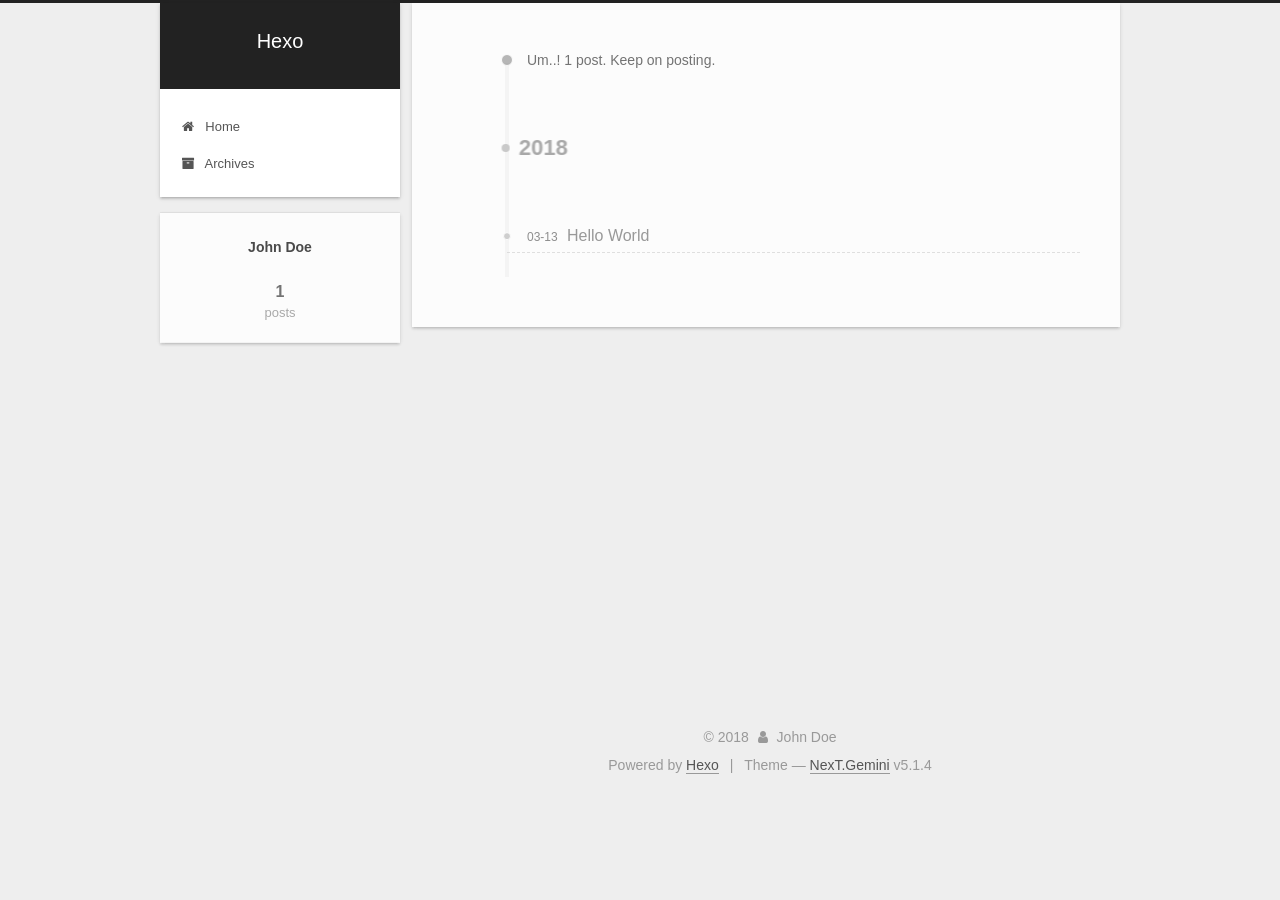
==== archives/index.html @ e7242dc8 "Site updated: 2018-03-14 11:23:32" ====
<!DOCTYPE html>



  


<html class="theme-next gemini use-motion" lang="">
<head>
  <meta charset="UTF-8"/>
<meta http-equiv="X-UA-Compatible" content="IE=edge" />
<meta name="viewport" content="width=device-width, initial-scale=1, maximum-scale=1"/>
<meta name="theme-color" content="#222">









<meta http-equiv="Cache-Control" content="no-transform" />
<meta http-equiv="Cache-Control" content="no-siteapp" />
















  
  
  <link href="/lib/fancybox/source/jquery.fancybox.css?v=2.1.5" rel="stylesheet" type="text/css" />







<link href="/lib/font-awesome/css/font-awesome.min.css?v=4.6.2" rel="stylesheet" type="text/css" />

<link href="/css/main.css?v=5.1.4" rel="stylesheet" type="text/css" />


  <link rel="apple-touch-icon" sizes="180x180" href="/images/apple-touch-icon-next.png?v=5.1.4">


  <link rel="icon" type="image/png" sizes="32x32" href="/images/favicon-32x32-next.png?v=5.1.4">


  <link rel="icon" type="image/png" sizes="16x16" href="/images/favicon-16x16-next.png?v=5.1.4">


  <link rel="mask-icon" href="/images/logo.svg?v=5.1.4" color="#222">





  <meta name="keywords" content="Hexo, NexT" />










<meta property="og:type" content="website">
<meta property="og:title" content="Hexo">
<meta property="og:url" content="http://yoursite.com/archives/index.html">
<meta property="og:site_name" content="Hexo">
<meta name="twitter:card" content="summary">
<meta name="twitter:title" content="Hexo">



<script type="text/javascript" id="hexo.configurations">
  var NexT = window.NexT || {};
  var CONFIG = {
    root: '/',
    scheme: 'Gemini',
    version: '5.1.4',
    sidebar: {"position":"left","display":"post","offset":12,"b2t":false,"scrollpercent":false,"onmobile":false},
    fancybox: true,
    tabs: true,
    motion: {"enable":true,"async":false,"transition":{"post_block":"fadeIn","post_header":"slideDownIn","post_body":"slideDownIn","coll_header":"slideLeftIn","sidebar":"slideUpIn"}},
    duoshuo: {
      userId: '0',
      author: 'Author'
    },
    algolia: {
      applicationID: '',
      apiKey: '',
      indexName: '',
      hits: {"per_page":10},
      labels: {"input_placeholder":"Search for Posts","hits_empty":"We didn't find any results for the search: ${query}","hits_stats":"${hits} results found in ${time} ms"}
    }
  };
</script>



  <link rel="canonical" href="http://yoursite.com/archives/"/>





  <title>Archive | Hexo</title>
  








</head>

<body itemscope itemtype="http://schema.org/WebPage" lang="">

  
  
    
  

  <div class="container sidebar-position-left page-archive">
    <div class="headband"></div>

    <header id="header" class="header" itemscope itemtype="http://schema.org/WPHeader">
      <div class="header-inner"><div class="site-brand-wrapper">
  <div class="site-meta ">
    

    <div class="custom-logo-site-title">
      <a href="/"  class="brand" rel="start">
        <span class="logo-line-before"><i></i></span>
        <span class="site-title">Hexo</span>
        <span class="logo-line-after"><i></i></span>
      </a>
    </div>
      
        <p class="site-subtitle"></p>
      
  </div>

  <div class="site-nav-toggle">
    <button>
      <span class="btn-bar"></span>
      <span class="btn-bar"></span>
      <span class="btn-bar"></span>
    </button>
  </div>
</div>

<nav class="site-nav">
  

  
    <ul id="menu" class="menu">
      
        
        <li class="menu-item menu-item-home">
          <a href="/" rel="section">
            
              <i class="menu-item-icon fa fa-fw fa-home"></i> <br />
            
            Home
          </a>
        </li>
      
        
        <li class="menu-item menu-item-archives">
          <a href="/archives/" rel="section">
            
              <i class="menu-item-icon fa fa-fw fa-archive"></i> <br />
            
            Archives
          </a>
        </li>
      

      
    </ul>
  

  
</nav>



 </div>
    </header>

    <main id="main" class="main">
      <div class="main-inner">
        <div class="content-wrap">
          <div id="content" class="content">
            

  
  
  
  <div class="post-block archive">
    <div id="posts" class="posts-collapse">
      <span class="archive-move-on"></span>

      <span class="archive-page-counter">
        
        
        
          
        
        Um..! 1 post. Keep on posting.
      </span>

      

        
        
        

        
          
          <div class="collection-title">
            <h1 class="archive-year" id="archive-year-2018">2018</h1>
          </div>
        
        

        

  <article class="post post-type-normal" itemscope itemtype="http://schema.org/Article">
    <header class="post-header">

      <h2 class="post-title">
        
            <a class="post-title-link" href="/2018/03/13/hello-world/" itemprop="url">
              
                <span itemprop="name">Hello World</span>
              
            </a>
        
      </h2>

      <div class="post-meta">
        <time class="post-time" itemprop="dateCreated"
              datetime="2018-03-13T16:12:36+08:00"
              content="2018-03-13" >
          03-13
        </time>
      </div>

    </header>
  </article>



      

    </div>
  </div>
  
  
  

  



          </div>
          


          

        </div>
        
          
  
  <div class="sidebar-toggle">
    <div class="sidebar-toggle-line-wrap">
      <span class="sidebar-toggle-line sidebar-toggle-line-first"></span>
      <span class="sidebar-toggle-line sidebar-toggle-line-middle"></span>
      <span class="sidebar-toggle-line sidebar-toggle-line-last"></span>
    </div>
  </div>

  <aside id="sidebar" class="sidebar">
    
    <div class="sidebar-inner">

      

      

      <section class="site-overview-wrap sidebar-panel sidebar-panel-active">
        <div class="site-overview">
          <div class="site-author motion-element" itemprop="author" itemscope itemtype="http://schema.org/Person">
            
              <p class="site-author-name" itemprop="name">John Doe</p>
              <p class="site-description motion-element" itemprop="description"></p>
          </div>

          <nav class="site-state motion-element">

            
              <div class="site-state-item site-state-posts">
              
                <a href="/archives/">
              
                  <span class="site-state-item-count">1</span>
                  <span class="site-state-item-name">posts</span>
                </a>
              </div>
            

            

            

          </nav>

          

          

          
          

          
          

          

        </div>
      </section>

      

      

    </div>
  </aside>


        
      </div>
    </main>

    <footer id="footer" class="footer">
      <div class="footer-inner">
        <div class="copyright">&copy; <span itemprop="copyrightYear">2018</span>
  <span class="with-love">
    <i class="fa fa-user"></i>
  </span>
  <span class="author" itemprop="copyrightHolder">John Doe</span>

  
</div>


  <div class="powered-by">Powered by <a class="theme-link" target="_blank" href="https://hexo.io">Hexo</a></div>



  <span class="post-meta-divider">|</span>



  <div class="theme-info">Theme &mdash; <a class="theme-link" target="_blank" href="https://github.com/iissnan/hexo-theme-next">NexT.Gemini</a> v5.1.4</div>




        







        
      </div>
    </footer>

    
      <div class="back-to-top">
        <i class="fa fa-arrow-up"></i>
        
      </div>
    

    

  </div>

  

<script type="text/javascript">
  if (Object.prototype.toString.call(window.Promise) !== '[object Function]') {
    window.Promise = null;
  }
</script>









  












  
  
    <script type="text/javascript" src="/lib/jquery/index.js?v=2.1.3"></script>
  

  
  
    <script type="text/javascript" src="/lib/fastclick/lib/fastclick.min.js?v=1.0.6"></script>
  

  
  
    <script type="text/javascript" src="/lib/jquery_lazyload/jquery.lazyload.js?v=1.9.7"></script>
  

  
  
    <script type="text/javascript" src="/lib/velocity/velocity.min.js?v=1.2.1"></script>
  

  
  
    <script type="text/javascript" src="/lib/velocity/velocity.ui.min.js?v=1.2.1"></script>
  

  
  
    <script type="text/javascript" src="/lib/fancybox/source/jquery.fancybox.pack.js?v=2.1.5"></script>
  


  


  <script type="text/javascript" src="/js/src/utils.js?v=5.1.4"></script>

  <script type="text/javascript" src="/js/src/motion.js?v=5.1.4"></script>



  
  


  <script type="text/javascript" src="/js/src/affix.js?v=5.1.4"></script>

  <script type="text/javascript" src="/js/src/schemes/pisces.js?v=5.1.4"></script>



  

  


  <script type="text/javascript" src="/js/src/bootstrap.js?v=5.1.4"></script>



  


  




	





  





  












  





  

  

  

  
  

  

  

  

</body>
</html>
---- css/main.css ----
/* normalize.css v3.0.2 | MIT License | git.io/normalize */
html {
  font-family: sans-serif; /* 1 */
  -ms-text-size-adjust: 100%; /* 2 */
  -webkit-text-size-adjust: 100%; /* 2 */
}
body {
  margin: 0;
}
article,
aside,
details,
figcaption,
figure,
footer,
header,
hgroup,
main,
menu,
nav,
section,
summary {
  display: block;
}
audio,
canvas,
progress,
video {
  display: inline-block; /* 1 */
  vertical-align: baseline; /* 2 */
}
audio:not([controls]) {
  display: none;
  height: 0;
}
[hidden],
template {
  display: none;
}
a {
  background-color: transparent;
}
a:active,
a:hover {
  outline: 0;
}
abbr[title] {
  border-bottom: 1px dotted;
}
b,
strong {
  font-weight: bold;
}
dfn {
  font-style: italic;
}
h1 {
  font-size: 2em;
  margin: 0.67em 0;
}
mark {
  background: #ff0;
  color: #000;
}
small {
  font-size: 80%;
}
sub,
sup {
  font-size: 75%;
  line-height: 0;
  position: relative;
  vertical-align: baseline;
}
sup {
  top: -0.5em;
}
sub {
  bottom: -0.25em;
}
img {
  border: 0;
}
svg:not(:root) {
  overflow: hidden;
}
figure {
  margin: 1em 40px;
}
hr {
  -moz-box-sizing: content-box;
  box-sizing: content-box;
  height: 0;
}
pre {
  overflow: auto;
}
code,
kbd,
pre,
samp {
  font-family: monospace, monospace;
  font-size: 1em;
}
button,
input,
optgroup,
select,
textarea {
  color: inherit; /* 1 */
  font: inherit; /* 2 */
  margin: 0; /* 3 */
}
button {
  overflow: visible;
}
button,
select {
  text-transform: none;
}
button,
html input[type="button"],
input[type="reset"],
input[type="submit"] {
  -webkit-appearance: button; /* 2 */
  cursor: pointer; /* 3 */
}
button[disabled],
html input[disabled] {
  cursor: default;
}
button::-moz-focus-inner,
input::-moz-focus-inner {
  border: 0;
  padding: 0;
}
input {
  line-height: normal;
}
input[type="checkbox"],
input[type="radio"] {
  box-sizing: border-box; /* 1 */
  padding: 0; /* 2 */
}
input[type="number"]::-webkit-inner-spin-button,
input[type="number"]::-webkit-outer-spin-button {
  height: auto;
}
input[type="search"] {
  -webkit-appearance: textfield; /* 1 */
  -moz-box-sizing: content-box;
  -webkit-box-sizing: content-box; /* 2 */
  box-sizing: content-box;
}
input[type="search"]::-webkit-search-cancel-button,
input[type="search"]::-webkit-search-decoration {
  -webkit-appearance: none;
}
fieldset {
  border: 1px solid #c0c0c0;
  margin: 0 2px;
  padding: 0.35em 0.625em 0.75em;
}
legend {
  border: 0; /* 1 */
  padding: 0; /* 2 */
}
textarea {
  overflow: auto;
}
optgroup {
  font-weight: bold;
}
table {
  border-collapse: collapse;
  border-spacing: 0;
}
td,
th {
  padding: 0;
}
::selection {
  background: #262a30;
  color: #fff;
}
body {
  position: relative;
  font-family: 'Lato', "PingFang SC", "Microsoft YaHei", sans-serif;
  font-size: 14px;
  line-height: 2;
  color: #555;
  background: #eee;
}
@media (max-width: 767px) {
  body {
    padding-right: 0 !important;
  }
}
@media (min-width: 768px) and (max-width: 991px) {
  body {
    padding-right: 0 !important;
  }
}
@media (min-width: 1600px) {
  body {
    font-size: 16px;
  }
}
h1,
h2,
h3,
h4,
h5,
h6 {
  margin: 0;
  padding: 0;
  font-weight: bold;
  line-height: 1.5;
  font-family: 'Lato', "PingFang SC", "Microsoft YaHei", sans-serif;
}
h2,
h3,
h4,
h5,
h6 {
  margin: 20px 0 15px;
}
h1 {
  font-size: 22px;
}
@media (max-width: 767px) {
  h1 {
    font-size: 18px;
  }
}
h2 {
  font-size: 20px;
}
@media (max-width: 767px) {
  h2 {
    font-size: 16px;
  }
}
h3 {
  font-size: 18px;
}
@media (max-width: 767px) {
  h3 {
    font-size: 14px;
  }
}
h4 {
  font-size: 16px;
}
@media (max-width: 767px) {
  h4 {
    font-size: 12px;
  }
}
h5 {
  font-size: 14px;
}
@media (max-width: 767px) {
  h5 {
    font-size: 10px;
  }
}
h6 {
  font-size: 12px;
}
@media (max-width: 767px) {
  h6 {
    font-size: 8px;
  }
}
p {
  margin: 0 0 20px 0;
}
a {
  color: #555;
  text-decoration: none;
  outline: none;
  border-bottom: 1px solid #999;
  word-wrap: break-word;
}
a:hover {
  color: #222;
  border-bottom-color: #222;
}
blockquote {
  margin: 0;
  padding: 0;
}
img {
  display: block;
  margin: auto;
  max-width: 100%;
  height: auto;
}
hr {
  margin: 40px 0;
  height: 3px;
  border: none;
  background-color: #ddd;
  background-image: repeating-linear-gradient(-45deg, #fff, #fff 4px, transparent 4px, transparent 8px);
}
blockquote {
  padding: 0 15px;
  color: #666;
  border-left: 4px solid #ddd;
}
blockquote cite::before {
  content: "-";
  padding: 0 5px;
}
dt {
  font-weight: 700;
}
dd {
  margin: 0;
  padding: 0;
}
kbd {
  border: 1px solid #ccc;
  border-radius: 0.2em;
  box-shadow: 0.1em 0.1em 0.2em rgba(0,0,0,0.1);
  background-color: #f9f9f9;
  font-family: inherit;
  background-image: -webkit-linear-gradient(top, #eee, #fff, #eee);
  padding: 0.1em 0.3em;
  white-space: nowrap;
}
.text-left {
  text-align: left;
}
.text-center {
  text-align: center;
}
.text-right {
  text-align: right;
}
.text-justify {
  text-align: justify;
}
.text-nowrap {
  white-space: nowrap;
}
.text-lowercase {
  text-transform: lowercase;
}
.text-uppercase {
  text-transform: uppercase;
}
.text-capitalize {
  text-transform: capitalize;
}
.center-block {
  display: block;
  margin-left: auto;
  margin-right: auto;
}
.clearfix:before,
.clearfix:after {
  content: " ";
  display: table;
}
.clearfix:after {
  clear: both;
}
.pullquote {
  width: 45%;
}
.pullquote.left {
  float: left;
  margin-left: 5px;
  margin-right: 10px;
}
.pullquote.right {
  float: right;
  margin-left: 10px;
  margin-right: 5px;
}
.affix.affix.affix {
  position: fixed;
}
.translation {
  margin-top: -20px;
  font-size: 14px;
  color: #999;
}
.scrollbar-measure {
  width: 100px;
  height: 100px;
  overflow: scroll;
  position: absolute;
  top: -9999px;
}
.use-motion .motion-element {
  opacity: 0;
}
table {
  margin: 20px 0;
  width: 100%;
  border-collapse: collapse;
  border-spacing: 0;
  border: 1px solid #ddd;
  font-size: 14px;
  table-layout: fixed;
  word-wrap: break-all;
}
table>tbody>tr:nth-of-type(odd) {
  background-color: #f9f9f9;
}
table>tbody>tr:hover {
  background-color: #f5f5f5;
}
caption,
th,
td {
  padding: 8px;
  text-align: left;
  vertical-align: middle;
  font-weight: normal;
}
th,
td {
  border-bottom: 3px solid #ddd;
  border-right: 1px solid #eee;
}
th {
  padding-bottom: 10px;
  font-weight: 700;
}
td {
  border-bottom-width: 1px;
}
html,
body {
  height: 100%;
}
.container {
  position: relative;
  min-height: 100%;
}
.header-inner {
  margin: 0 auto;
  padding: 100px 0 70px;
  width: calc(100% - 252px);
}
@media (min-width: 1600px) {
  .container .header-inner {
    width: 900px;
  }
}
.main {
  padding-bottom: 150px;
}
.main-inner {
  margin: 0 auto;
  width: calc(100% - 252px);
}
@media (min-width: 1600px) {
  .container .main-inner {
    width: 900px;
  }
}
.footer {
  position: absolute;
  left: 0;
  bottom: 0;
  width: 100%;
  min-height: 50px;
}
.footer-inner {
  box-sizing: border-box;
  margin: 20px auto;
  width: calc(100% - 252px);
}
@media (min-width: 1600px) {
  .container .footer-inner {
    width: 900px;
  }
}
pre,
.highlight {
  overflow: auto;
  margin: 20px 0;
  padding: 0;
  font-size: 13px;
  color: #4d4d4c;
  background: #f7f7f7;
  line-height: 1.6;
}
pre,
code {
  font-family: consolas, Menlo, "PingFang SC", "Microsoft YaHei", monospace;
}
code {
  padding: 2px 4px;
  word-wrap: break-word;
  color: #555;
  background: #eee;
  border-radius: 3px;
  font-size: 13px;
}
pre {
  padding: 10px;
}
pre code {
  padding: 0;
  color: #4d4d4c;
  background: none;
  text-shadow: none;
}
.highlight {
  border-radius: 1px;
}
.highlight pre {
  border: none;
  margin: 0;
  padding: 10px 0;
}
.highlight table {
  margin: 0;
  width: auto;
  border: none;
}
.highlight td {
  border: none;
  padding: 0;
}
.highlight figcaption {
  font-size: 1em;
  color: #4d4d4c;
  line-height: 1em;
  margin-bottom: 1em;
}
.highlight figcaption:before,
.highlight figcaption:after {
  content: " ";
  display: table;
}
.highlight figcaption:after {
  clear: both;
}
.highlight figcaption a {
  float: right;
  color: #4d4d4c;
}
.highlight figcaption a:hover {
  border-bottom-color: #4d4d4c;
}
.highlight .gutter pre {
  padding-left: 10px;
  padding-right: 10px;
  color: #869194;
  text-align: right;
  background-color: #eff2f3;
}
.highlight .code pre {
  width: 100%;
  padding-left: 10px;
  padding-right: 10px;
  background-color: #f7f7f7;
}
.highlight .line {
  height: 20px;
}
.gutter {
  -webkit-user-select: none;
  -moz-user-select: none;
  -ms-user-select: none;
  user-select: none;
}
.gist table {
  width: auto;
}
.gist table td {
  border: none;
}
pre .deletion {
  background: #fdd;
}
pre .addition {
  background: #dfd;
}
pre .meta {
  color: #8959a8;
}
pre .comment {
  color: #8e908c;
}
pre .variable,
pre .attribute,
pre .tag,
pre .regexp,
pre .ruby .constant,
pre .xml .tag .title,
pre .xml .pi,
pre .xml .doctype,
pre .html .doctype,
pre .css .id,
pre .css .class,
pre .css .pseudo {
  color: #c82829;
}
pre .number,
pre .preprocessor,
pre .built_in,
pre .literal,
pre .params,
pre .constant,
pre .command {
  color: #f5871f;
}
pre .ruby .class .title,
pre .css .rules .attribute,
pre .string,
pre .value,
pre .inheritance,
pre .header,
pre .ruby .symbol,
pre .xml .cdata,
pre .special,
pre .number,
pre .formula {
  color: #718c00;
}
pre .title,
pre .css .hexcolor {
  color: #3e999f;
}
pre .function,
pre .python .decorator,
pre .python .title,
pre .ruby .function .title,
pre .ruby .title .keyword,
pre .perl .sub,
pre .javascript .title,
pre .coffeescript .title {
  color: #4271ae;
}
pre .keyword,
pre .javascript .function {
  color: #8959a8;
}
.full-image.full-image.full-image.full-image {
  border: none;
  max-width: 100%;
  width: auto;
  margin: 20px auto 25px;
}
@media (min-width: 992px) {
  .full-image.full-image.full-image.full-image {
    max-width: none;
    width: 118%;
    margin: 0 -9%;
  }
}
.blockquote-center,
.page-home .post-type-quote blockquote,
.page-post-detail .post-type-quote blockquote {
  position: relative;
  margin: 40px 0;
  padding: 0;
  border-left: none;
  text-align: center;
}
.blockquote-center::before,
.page-home .post-type-quote blockquote::before,
.page-post-detail .post-type-quote blockquote::before,
.blockquote-center::after,
.page-home .post-type-quote blockquote::after,
.page-post-detail .post-type-quote blockquote::after {
  position: absolute;
  content: ' ';
  display: block;
  width: 100%;
  height: 24px;
  opacity: 0.2;
  background-repeat: no-repeat;
  background-position: 0 -6px;
  background-size: 22px 22px;
}
.blockquote-center::before,
.page-home .post-type-quote blockquote::before,
.page-post-detail .post-type-quote blockquote::before {
  top: -20px;
  background-image: url("../images/quote-l.svg");
  border-top: 1px solid #ccc;
}
.blockquote-center::after,
.page-home .post-type-quote blockquote::after,
.page-post-detail .post-type-quote blockquote::after {
  bottom: -20px;
  background-image: url("../images/quote-r.svg");
  border-bottom: 1px solid #ccc;
  background-position: 100% 8px;
}
.blockquote-center p,
.page-home .post-type-quote blockquote p,
.page-post-detail .post-type-quote blockquote p,
.blockquote-center div,
.page-home .post-type-quote blockquote div,
.page-post-detail .post-type-quote blockquote div {
  text-align: center;
}
.post .post-body .group-picture img {
  box-sizing: border-box;
  padding: 0 3px;
  border: none;
}
.post .group-picture-row {
  overflow: hidden;
  margin-top: 6px;
}
.post .group-picture-row:first-child {
  margin-top: 0;
}
.post .group-picture-column {
  float: left;
}
.page-post-detail .post-body .group-picture-column {
  float: none;
  margin-top: 10px;
  width: auto !important;
}
.page-post-detail .post-body .group-picture-column img {
  margin: 0 auto;
}
.page-archive .group-picture-container {
  overflow: hidden;
}
.page-archive .group-picture-row {
  float: left;
}
.page-archive .group-picture-row:first-child {
  margin-top: 6px;
}
.page-archive .group-picture-column {
  max-width: 150px;
  max-height: 150px;
}
.post-body .note {
  position: relative;
  padding: 15px;
  margin-bottom: 20px;
  border: 1px solid #eee;
  border-left-width: 5px;
  border-radius: 3px;
}
.post-body .note h2,
.post-body .note h3,
.post-body .note h4,
.post-body .note h5,
.post-body .note h6 {
  margin-top: 0;
  margin-bottom: 0;
  border-bottom: initial;
  padding-top: 0 !important;
}
.post-body .note p:first-child,
.post-body .note ul:first-child,
.post-body .note ol:first-child,
.post-body .note table:first-child,
.post-body .note pre:first-child,
.post-body .note blockquote:first-child {
  margin-top: 0;
}
.post-body .note p:last-child,
.post-body .note ul:last-child,
.post-body .note ol:last-child,
.post-body .note table:last-child,
.post-body .note pre:last-child,
.post-body .note blockquote:last-child {
  margin-bottom: 0;
}
.post-body .note.default {
  border-left-color: #777;
}
.post-body .note.default h2,
.post-body .note.default h3,
.post-body .note.default h4,
.post-body .note.default h5,
.post-body .note.default h6 {
  color: #777;
}
.post-body .note.primary {
  border-left-color: #6f42c1;
}
.post-body .note.primary h2,
.post-body .note.primary h3,
.post-body .note.primary h4,
.post-body .note.primary h5,
.post-body .note.primary h6 {
  color: #6f42c1;
}
.post-body .note.info {
  border-left-color: #428bca;
}
.post-body .note.info h2,
.post-body .note.info h3,
.post-body .note.info h4,
.post-body .note.info h5,
.post-body .note.info h6 {
  color: #428bca;
}
.post-body .note.success {
  border-left-color: #5cb85c;
}
.post-body .note.success h2,
.post-body .note.success h3,
.post-body .note.success h4,
.post-body .note.success h5,
.post-body .note.success h6 {
  color: #5cb85c;
}
.post-body .note.warning {
  border-left-color: #f0ad4e;
}
.post-body .note.warning h2,
.post-body .note.warning h3,
.post-body .note.warning h4,
.post-body .note.warning h5,
.post-body .note.warning h6 {
  color: #f0ad4e;
}
.post-body .note.danger {
  border-left-color: #d9534f;
}
.post-body .note.danger h2,
.post-body .note.danger h3,
.post-body .note.danger h4,
.post-body .note.danger h5,
.post-body .note.danger h6 {
  color: #d9534f;
}
.post-body .label {
  display: inline;
  padding: 0 2px;
  white-space: nowrap;
}
.post-body .label.default {
  background-color: #f0f0f0;
}
.post-body .label.primary {
  background-color: #efe6f7;
}
.post-body .label.info {
  background-color: #e5f2f8;
}
.post-body .label.success {
  background-color: #e7f4e9;
}
.post-body .label.warning {
  background-color: #fcf6e1;
}
.post-body .label.danger {
  background-color: #fae8eb;
}
.post-body .tabs {
  position: relative;
  display: block;
  margin-bottom: 20px;
  padding-top: 10px;
}
.post-body .tabs ul.nav-tabs {
  margin: 0;
  padding: 0;
  display: flex;
  margin-bottom: -1px;
}
@media (max-width: 413px) {
  .post-body .tabs ul.nav-tabs {
    display: block;
    margin-bottom: 5px;
  }
}
.post-body .tabs ul.nav-tabs li.tab {
  list-style-type: none !important;
  margin: 0 0.25em 0 0;
  border-top: 3px solid transparent;
  border-left: 1px solid transparent;
  border-right: 1px solid transparent;
}
@media (max-width: 413px) {
  .post-body .tabs ul.nav-tabs li.tab {
    margin: initial;
    border-top: 1px solid transparent;
    border-left: 3px solid transparent;
    border-right: 1px solid transparent;
    border-bottom: 1px solid transparent;
  }
}
.post-body .tabs ul.nav-tabs li.tab a {
  outline: 0;
  border-bottom: initial;
  display: block;
  line-height: 1.8em;
  padding: 0.25em 0.75em;
  transition-duration: 0.2s;
  transition-timing-function: ease-out;
  transition-delay: 0s;
}
.post-body .tabs ul.nav-tabs li.tab a i {
  width: 1.285714285714286em;
}
.post-body .tabs ul.nav-tabs li.tab.active {
  border-top: 3px solid #fc6423;
  border-left: 1px solid #ddd;
  border-right: 1px solid #ddd;
  background-color: #fff;
}
@media (max-width: 413px) {
  .post-body .tabs ul.nav-tabs li.tab.active {
    border-top: 1px solid #ddd;
    border-left: 3px solid #fc6423;
    border-right: 1px solid #ddd;
    border-bottom: 1px solid #ddd;
  }
}
.post-body .tabs ul.nav-tabs li.tab.active a {
  cursor: default;
  color: #555;
}
.post-body .tabs .tab-content {
  background-color: #fff;
}
.post-body .tabs .tab-content .tab-pane {
  border: 1px solid #ddd;
  padding: 20px 20px 0 20px;
}
.post-body .tabs .tab-content .tab-pane:not(.active) {
  display: none !important;
}
.post-body .tabs .tab-content .tab-pane.active {
  display: block !important;
}
.btn {
  display: inline-block;
  padding: 0 20px;
  font-size: 14px;
  color: #555;
  background: #fff;
  border: 2px solid #555;
  text-decoration: none;
  border-radius: 2px;
  transition-property: background-color;
  transition-duration: 0.2s;
  transition-timing-function: ease-in-out;
  transition-delay: 0s;
  line-height: 2;
}
.btn:hover {
  border-color: #222;
  color: #fff;
  background: #222;
}
.btn +.btn {
  margin: 0 0 8px 8px;
}
.btn .fa-fw {
  width: 1.285714285714286em;
  text-align: left;
}
.btn-bar {
  display: block;
  width: 22px;
  height: 2px;
  background: #555;
  border-radius: 1px;
}
.btn-bar+.btn-bar {
  margin-top: 4px;
}
.pagination {
  margin: 120px 0 40px;
  text-align: center;
  border-top: 1px solid #eee;
}
.page-number-basic,
.pagination .prev,
.pagination .next,
.pagination .page-number,
.pagination .space {
  display: inline-block;
  position: relative;
  top: -1px;
  margin: 0 10px;
  padding: 0 11px;
}
@media (max-width: 767px) {
  .page-number-basic,
  .pagination .prev,
  .pagination .next,
  .pagination .page-number,
  .pagination .space {
    margin: 0 5px;
  }
}
.pagination .prev,
.pagination .next,
.pagination .page-number {
  border-bottom: 0;
  border-top: 1px solid #eee;
  transition-property: border-color;
  transition-duration: 0.2s;
  transition-timing-function: ease-in-out;
  transition-delay: 0s;
}
.pagination .prev:hover,
.pagination .next:hover,
.pagination .page-number:hover {
  border-top-color: #222;
}
.pagination .space {
  padding: 0;
  margin: 0;
}
.pagination .prev {
  margin-left: 0;
}
.pagination .next {
  margin-right: 0;
}
.pagination .page-number.current {
  color: #fff;
  background: #ccc;
  border-top-color: #ccc;
}
@media (max-width: 767px) {
  .pagination {
    border-top: none;
  }
  .pagination .prev,
  .pagination .next,
  .pagination .page-number {
    margin-bottom: 10px;
    border-top: 0;
    border-bottom: 1px solid #eee;
    padding: 0 10px;
  }
  .pagination .prev:hover,
  .pagination .next:hover,
  .pagination .page-number:hover {
    border-bottom-color: #222;
  }
}
.comments {
  margin: 60px 20px 0;
}
.tag-cloud {
  text-align: center;
}
.tag-cloud a {
  display: inline-block;
  margin: 10px;
}
.back-to-top {
  box-sizing: border-box;
  position: fixed;
  bottom: -100px;
  right: 30px;
  z-index: 1050;
  padding: 0 6px;
  width: 24px;
  background: #222;
  font-size: 12px;
  opacity: 0.6;
  color: #fff;
  cursor: pointer;
  text-align: center;
  -webkit-transform: translateZ(0);
  transition-property: bottom;
  transition-duration: 0.2s;
  transition-timing-function: ease-in-out;
  transition-delay: 0s;
}
@media (min-width: 768px) and (max-width: 991px) {
  .back-to-top {
    display: none !important;
  }
}
@media (max-width: 767px) {
  .back-to-top {
    display: none !important;
  }
}
.back-to-top.back-to-top-on {
  bottom: 30px;
}
.header {
  background: transparent;
}
.header-inner {
  position: relative;
}
.headband {
  height: 3px;
  background: #222;
}
.site-meta {
  margin: 0;
  text-align: center;
}
@media (max-width: 767px) {
  .site-meta {
    text-align: center;
  }
}
.brand {
  position: relative;
  display: inline-block;
  padding: 0 40px;
  color: #fff;
  background: #222;
  border-bottom: none;
}
.brand:hover {
  color: #fff;
}
.logo {
  display: inline-block;
  margin-right: 5px;
  line-height: 36px;
  vertical-align: top;
}
.site-title {
  display: inline-block;
  vertical-align: top;
  line-height: 36px;
  font-size: 20px;
  font-weight: normal;
  font-family: 'Lato', "PingFang SC", "Microsoft YaHei", sans-serif;
}
.site-subtitle {
  margin-top: 10px;
  font-size: 13px;
  color: #ddd;
}
.use-motion .brand {
  opacity: 0;
}
.use-motion .logo,
.use-motion .site-title,
.use-motion .site-subtitle {
  opacity: 0;
  position: relative;
  top: -10px;
}
.site-nav-toggle {
  display: none;
  position: absolute;
  top: 10px;
  left: 10px;
}
@media (max-width: 767px) {
  .site-nav-toggle {
    display: block;
  }
}
.site-nav-toggle button {
  margin-top: 2px;
  padding: 9px 10px;
  background: transparent;
  border: none;
}
@media (max-width: 767px) {
  .site-nav {
    display: none;
    margin: 0 -10px;
    padding: 0 10px;
    clear: both;
    border-top: 1px solid #ddd;
  }
}
@media (min-width: 768px) and (max-width: 991px) {
  .site-nav {
    display: block !important;
  }
}
@media (min-width: 992px) {
  .site-nav {
    display: block !important;
  }
}
.menu {
  margin-top: 20px;
  padding-left: 0;
  text-align: center;
}
.menu .menu-item {
  display: inline-block;
  margin: 0 10px;
  list-style: none;
}
@media screen and (max-width: 767px) {
  .menu .menu-item {
    margin-top: 10px;
  }
}
.menu .menu-item a {
  display: block;
  font-size: 13px;
  line-height: inherit;
  border-bottom: 1px solid transparent;
  transition-property: border-color;
  transition-duration: 0.2s;
  transition-timing-function: ease-in-out;
  transition-delay: 0s;
}
.menu .menu-item a:hover,
.menu-item-active a {
  border-bottom-color: #222;
}
.menu .menu-item .fa {
  margin-right: 5px;
}
.use-motion .menu-item {
  opacity: 0;
}
.post-body {
  font-family: 'Lato', "PingFang SC", "Microsoft YaHei", sans-serif;
}
@media (max-width: 767px) {
  .post-body {
    word-break: break-word;
  }
}
.post-body .fancybox img {
  display: block !important;
  margin: 0 auto;
  cursor: pointer;
  cursor: zoom-in;
  cursor: -webkit-zoom-in;
}
.post-body .image-caption,
.post-body .figure .caption {
  margin: -20px auto 15px;
  text-align: center;
  font-size: 14px;
  color: #999;
  font-weight: bold;
  line-height: 1;
}
.post-sticky-flag {
  display: inline-block;
  font-size: 16px;
  -ms-transform: rotate(30deg);
  -webkit-transform: rotate(30deg);
  -moz-transform: rotate(30deg);
  -ms-transform: rotate(30deg);
  -o-transform: rotate(30deg);
  transform: rotate(30deg);
}
.use-motion .post-block,
.use-motion .pagination,
.use-motion .comments {
  opacity: 0;
}
.use-motion .post-header {
  opacity: 0;
}
.use-motion .post-body {
  opacity: 0;
}
.use-motion .collection-title {
  opacity: 0;
}
.posts-expand {
  padding-top: 40px;
}
@media (max-width: 767px) {
  .posts-expand {
    margin: 0 20px;
  }
  .post-body pre .gutter pre {
    padding-right: 10px;
  }
  .post-body .highlight {
    margin-left: 0px;
    margin-right: 0px;
    padding: 0;
  }
  .post-body .highlight .gutter pre {
    padding-right: 10px;
  }
}
@media (min-width: 992px) {
  .posts-expand .post-body {
    text-align: justify;
  }
}
.posts-expand .post-body h2,
.posts-expand .post-body h3,
.posts-expand .post-body h4,
.posts-expand .post-body h5,
.posts-expand .post-body h6 {
  padding-top: 10px;
}
.posts-expand .post-body h2 .header-anchor,
.posts-expand .post-body h3 .header-anchor,
.posts-expand .post-body h4 .header-anchor,
.posts-expand .post-body h5 .header-anchor,
.posts-expand .post-body h6 .header-anchor {
  float: right;
  margin-left: 10px;
  color: #ccc;
  border-bottom-style: none;
  visibility: hidden;
}
.posts-expand .post-body h2 .header-anchor:hover,
.posts-expand .post-body h3 .header-anchor:hover,
.posts-expand .post-body h4 .header-anchor:hover,
.posts-expand .post-body h5 .header-anchor:hover,
.posts-expand .post-body h6 .header-anchor:hover {
  color: inherit;
}
.posts-expand .post-body h2:hover .header-anchor,
.posts-expand .post-body h3:hover .header-anchor,
.posts-expand .post-body h4:hover .header-anchor,
.posts-expand .post-body h5:hover .header-anchor,
.posts-expand .post-body h6:hover .header-anchor {
  visibility: visible;
}
.posts-expand .post-body ul li {
  list-style: circle;
}
.posts-expand .post-body img {
  box-sizing: border-box;
  margin: auto;
  padding: 3px;
  border: 1px solid #ddd;
}
.posts-expand .post-body .fancybox img {
  margin: 0 auto 25px;
}
@media (max-width: 767px) {
  .posts-collapse {
    margin: 0 20px;
  }
  .posts-collapse .post-title,
  .posts-collapse .post-meta {
    display: block;
    width: auto;
    text-align: left;
  }
}
.posts-collapse {
  position: relative;
  z-index: 1010;
  margin-left: 55px;
}
.posts-collapse::after {
  content: " ";
  position: absolute;
  top: 20px;
  left: 0;
  margin-left: -2px;
  width: 4px;
  height: 100%;
  background: #f5f5f5;
  z-index: -1;
}
@media (max-width: 767px) {
  .posts-collapse {
    margin: 0 20px;
  }
}
.posts-collapse .collection-title {
  position: relative;
  margin: 60px 0;
}
.posts-collapse .collection-title h1,
.posts-collapse .collection-title h2 {
  margin-left: 20px;
}
.posts-collapse .collection-title small {
  color: #bbb;
  margin-left: 5px;
}
.posts-collapse .collection-title::before {
  content: " ";
  position: absolute;
  left: 0;
  top: 50%;
  margin-left: -4px;
  margin-top: -4px;
  width: 8px;
  height: 8px;
  background: #bbb;
  border-radius: 50%;
}
.posts-collapse .post {
  margin: 30px 0;
}
.posts-collapse .post-header {
  position: relative;
  transition-duration: 0.2s;
  transition-timing-function: ease-in-out;
  transition-delay: 0s;
  transition-property: border;
  border-bottom: 1px dashed #ccc;
}
.posts-collapse .post-header::before {
  content: " ";
  position: absolute;
  left: 0;
  top: 12px;
  width: 6px;
  height: 6px;
  margin-left: -4px;
  background: #bbb;
  border-radius: 50%;
  border: 1px solid #fff;
  transition-duration: 0.2s;
  transition-timing-function: ease-in-out;
  transition-delay: 0s;
  transition-property: background;
}
.posts-collapse .post-header:hover {
  border-bottom-color: #666;
}
.posts-collapse .post-header:hover::before {
  background: #222;
}
.posts-collapse .post-meta {
  position: absolute;
  font-size: 12px;
  left: 20px;
  top: 5px;
}
.posts-collapse .post-comments-count {
  display: none;
}
.posts-collapse .post-title {
  margin-left: 60px;
  font-size: 16px;
  font-weight: normal;
  line-height: inherit;
}
.posts-collapse .post-title::after {
  margin-left: 3px;
  opacity: 0.6;
}
.posts-collapse .post-title a {
  color: #666;
  border-bottom: none;
}
.page-home .post-type-quote .post-header,
.page-post-detail .post-type-quote .post-header,
.page-home .post-type-quote .post-tags,
.page-post-detail .post-type-quote .post-tags {
  display: none;
}
.posts-expand .post-title {
  text-align: center;
  word-break: break-word;
  font-weight: 400;
}
.posts-expand .post-title-link {
  display: inline-block;
  position: relative;
  color: #555;
  border-bottom: none;
  line-height: 1.2;
  vertical-align: top;
}
.posts-expand .post-title-link::before {
  content: "";
  position: absolute;
  width: 100%;
  height: 2px;
  bottom: 0;
  left: 0;
  background-color: #000;
  visibility: hidden;
  -webkit-transform: scaleX(0);
  -moz-transform: scaleX(0);
  -ms-transform: scaleX(0);
  -o-transform: scaleX(0);
  transform: scaleX(0);
  transition-duration: 0.2s;
  transition-timing-function: ease-in-out;
  transition-delay: 0s;
}
.posts-expand .post-title-link:hover::before {
  visibility: visible;
  -webkit-transform: scaleX(1);
  -moz-transform: scaleX(1);
  -ms-transform: scaleX(1);
  -o-transform: scaleX(1);
  transform: scaleX(1);
}
.posts-expand .post-title-link .fa {
  font-size: 16px;
}
.posts-expand .post-meta {
  margin: 3px 0 60px 0;
  color: #999;
  font-family: 'Lato', "PingFang SC", "Microsoft YaHei", sans-serif;
  font-size: 12px;
  text-align: center;
}
.posts-expand .post-meta .post-category-list {
  display: inline-block;
  margin: 0;
  padding: 3px;
}
.posts-expand .post-meta .post-category-list-link {
  color: #999;
}
.posts-expand .post-meta .post-description {
  font-size: 14px;
  margin-top: 2px;
}
.post-meta-divider {
  margin: 0 0.5em;
}
.post-meta-item-icon {
  margin-right: 3px;
}
@media (min-width: 768px) and (max-width: 991px) {
  .post-meta-item-icon {
    display: inline-block;
  }
}
@media (max-width: 767px) {
  .post-meta-item-icon {
    display: inline-block;
  }
}
@media (min-width: 768px) and (max-width: 991px) {
  .post-meta-item-text {
    display: none;
  }
}
@media (max-width: 767px) {
  .post-meta-item-text {
    display: none;
  }
}
@media (max-width: 767px) {
  .posts-expand .post-comments-count {
    display: none;
  }
}
.post-button {
  margin-top: 40px;
}
.posts-expand .post-tags {
  margin-top: 40px;
  text-align: center;
}
.posts-expand .post-tags a {
  display: inline-block;
  margin-right: 10px;
  font-size: 13px;
}
.post-nav {
  display: table;
  margin-top: 15px;
  width: 100%;
  border-top: 1px solid #eee;
}
.post-nav-divider {
  display: table-cell;
  width: 10%;
}
.post-nav-item {
  display: table-cell;
  padding: 10px 0 0 0;
  width: 45%;
  vertical-align: top;
}
.post-nav-item a {
  position: relative;
  display: block;
  line-height: 25px;
  font-size: 14px;
  color: #555;
  border-bottom: none;
}
.post-nav-item a:hover {
  color: #222;
  border-bottom: none;
}
.post-nav-item a:active {
  top: 2px;
}
.post-nav-item .fa {
  position: absolute;
  top: 8px;
  left: 0;
  font-size: 12px;
}
.post-nav-next a {
  padding-left: 15px;
}
.post-nav-prev {
  text-align: right;
}
.post-nav-prev a {
  padding-right: 15px;
}
.post-nav-prev .fa {
  right: 0;
  left: auto;
}
.posts-expand .post-eof {
  display: block;
  margin: 80px auto 60px;
  width: 8%;
  height: 1px;
  background: #ccc;
  text-align: center;
}
.post:last-child .post-eof.post-eof.post-eof {
  display: none;
}
.post-gallery {
  display: table;
  table-layout: fixed;
  width: 100%;
  border-collapse: separate;
}
.post-gallery-row {
  display: table-row;
}
.post-gallery .post-gallery-img {
  display: table-cell;
  text-align: center;
  vertical-align: middle;
  border: none;
}
.post-gallery .post-gallery-img img {
  max-width: 100%;
  max-height: 100%;
  border: none;
}
.fancybox-close,
.fancybox-close:hover {
  border: none;
}
.rtl.post-body p,
.rtl.post-body a,
.rtl.post-body h1,
.rtl.post-body h2,
.rtl.post-body h3,
.rtl.post-body h4,
.rtl.post-body h5,
.rtl.post-body h6,
.rtl.post-body li,
.rtl.post-body ul,
.rtl.post-body ol {
  direction: rtl;
  font-family: UKIJ Ekran;
}
.rtl.post-title {
  font-family: UKIJ Ekran;
}
.sidebar {
  position: fixed;
  right: 0;
  top: 0;
  bottom: 0;
  width: 0;
  z-index: 1040;
  box-shadow: inset 0 2px 6px #000;
  background: #222;
  -webkit-transform: translateZ(0);
}
.sidebar a {
  color: #999;
  border-bottom-color: #555;
}
.sidebar a:hover {
  color: #eee;
}
@media (min-width: 768px) and (max-width: 991px) {
  .sidebar {
    display: none !important;
  }
}
@media (max-width: 767px) {
  .sidebar {
    display: none !important;
  }
}
.sidebar-inner {
  position: relative;
  padding: 20px 10px;
  color: #999;
  text-align: center;
}
.site-overview-wrap {
  overflow: hidden;
}
.site-overview {
  overflow-y: auto;
  overflow-x: hidden;
}
.sidebar-toggle {
  position: fixed;
  right: 30px;
  bottom: 45px;
  width: 14px;
  height: 14px;
  padding: 5px;
  background: #222;
  line-height: 0;
  z-index: 1050;
  cursor: pointer;
  -webkit-transform: translateZ(0);
}
@media (min-width: 768px) and (max-width: 991px) {
  .sidebar-toggle {
    display: none !important;
  }
}
@media (max-width: 767px) {
  .sidebar-toggle {
    display: none !important;
  }
}
.sidebar-toggle-line {
  position: relative;
  display: inline-block;
  vertical-align: top;
  height: 2px;
  width: 100%;
  background: #fff;
  margin-top: 3px;
}
.sidebar-toggle-line:first-child {
  margin-top: 0;
}
.site-author-image {
  display: block;
  margin: 0 auto;
  padding: 2px;
  max-width: 120px;
  height: auto;
  border: 1px solid #eee;
}
.site-author-name {
  margin: 0;
  text-align: center;
  color: #222;
  font-weight: 600;
}
.site-description {
  margin-top: 0;
  text-align: center;
  font-size: 13px;
  color: #999;
}
.site-state {
  overflow: hidden;
  line-height: 1.4;
  white-space: nowrap;
  text-align: center;
}
.site-state-item {
  display: inline-block;
  padding: 0 15px;
  border-left: 1px solid #eee;
}
.site-state-item:first-child {
  border-left: none;
}
.site-state-item a {
  border-bottom: none;
}
.site-state-item-count {
  display: block;
  text-align: center;
  color: inherit;
  font-weight: 600;
  font-size: 16px;
}
.site-state-item-name {
  font-size: 13px;
  color: #999;
}
.feed-link {
  margin-top: 20px;
}
.feed-link a {
  display: inline-block;
  padding: 0 15px;
  color: #fc6423;
  border: 1px solid #fc6423;
  border-radius: 4px;
}
.feed-link a i {
  color: #fc6423;
  font-size: 14px;
}
.feed-link a:hover {
  color: #fff;
  background: #fc6423;
}
.feed-link a:hover i {
  color: #fff;
}
.links-of-author {
  margin-top: 20px;
}
.links-of-author a {
  display: inline-block;
  vertical-align: middle;
  margin-right: 10px;
  margin-bottom: 10px;
  border-bottom-color: #555;
  font-size: 13px;
}
.links-of-author a:before {
  display: inline-block;
  vertical-align: middle;
  margin-right: 3px;
  content: " ";
  width: 4px;
  height: 4px;
  border-radius: 50%;
  background: #fffb61;
}
.links-of-blogroll {
  font-size: 13px;
}
.links-of-blogroll-title {
  margin-top: 20px;
  font-size: 14px;
  font-weight: 600;
}
.links-of-blogroll-list {
  margin: 0;
  padding: 0;
  list-style: none;
}
.links-of-blogroll-item {
  padding: 2px 10px;
}
.links-of-blogroll-item a {
  max-width: 280px;
  box-sizing: border-box;
  display: inline-block;
  overflow: hidden;
  white-space: nowrap;
  text-overflow: ellipsis;
}
.sidebar-nav {
  margin: 0 0 20px;
  padding-left: 0;
}
.sidebar-nav li {
  display: inline-block;
  cursor: pointer;
  border-bottom: 1px solid transparent;
  font-size: 14px;
  color: #555;
}
.sidebar-nav li:hover {
  color: #fc6423;
}
.page-post-detail .sidebar-nav-toc {
  padding: 0 5px;
}
.page-post-detail .sidebar-nav-overview {
  margin-left: 10px;
}
.sidebar-nav .sidebar-nav-active {
  color: #fc6423;
  border-bottom-color: #fc6423;
}
.sidebar-nav .sidebar-nav-active:hover {
  color: #fc6423;
}
.sidebar-panel {
  display: none;
}
.sidebar-panel-active {
  display: block;
}
.post-toc-empty {
  font-size: 14px;
  color: #666;
}
.post-toc-wrap {
  overflow: hidden;
}
.post-toc {
  overflow: auto;
}
.post-toc ol {
  margin: 0;
  padding: 0 2px 5px 10px;
  text-align: left;
  list-style: none;
  font-size: 14px;
}
.post-toc ol > ol {
  padding-left: 0;
}
.post-toc ol a {
  transition-duration: 0.2s;
  transition-timing-function: ease-in-out;
  transition-delay: 0s;
  transition-property: all;
  color: #666;
  border-bottom-color: #ccc;
}
.post-toc ol a:hover {
  color: #000;
  border-bottom-color: #000;
}
.post-toc .nav-item {
  overflow: hidden;
  text-overflow: ellipsis;
  text-align: justify;
  white-space: nowrap;
  line-height: 1.8;
}
.post-toc .nav .nav-child {
  display: none;
}
.post-toc .nav .active > .nav-child {
  display: block;
}
.post-toc .nav .active-current > .nav-child {
  display: block;
}
.post-toc .nav .active-current > .nav-child > .nav-item {
  display: block;
}
.post-toc .nav .active > a {
  color: #fc6423;
  border-bottom-color: #fc6423;
}
.post-toc .nav .active-current > a {
  color: #fc6423;
}
.post-toc .nav .active-current > a:hover {
  color: #fc6423;
}
.footer {
  font-size: 14px;
  color: #999;
}
.footer img {
  border: none;
}
.footer-inner {
  text-align: center;
}
.with-love {
  display: inline-block;
  margin: 0 5px;
}
.powered-by,
.theme-info {
  display: inline-block;
}
.cc-license {
  margin-top: 10px;
  text-align: center;
}
.cc-license .cc-opacity {
  opacity: 0.7;
  border-bottom: none;
}
.cc-license .cc-opacity:hover {
  opacity: 0.9;
}
.cc-license img {
  display: inline-block;
}
.theme-next #ds-thread #ds-reset {
  color: #555;
}
.theme-next #ds-thread #ds-reset .ds-replybox {
  margin-bottom: 30px;
}
.theme-next #ds-thread #ds-reset .ds-replybox .ds-avatar,
.theme-next #ds-reset .ds-avatar img {
  box-shadow: none;
}
.theme-next #ds-thread #ds-reset .ds-textarea-wrapper {
  border-color: #c7d4e1;
  background: none;
  border-top-right-radius: 3px;
  border-top-left-radius: 3px;
}
.theme-next #ds-thread #ds-reset .ds-textarea-wrapper textarea {
  height: 60px;
}
.theme-next #ds-reset .ds-rounded-top {
  border-radius: 0;
}
.theme-next #ds-thread #ds-reset .ds-post-toolbar {
  box-sizing: border-box;
  border: 1px solid #c7d4e1;
  background: #f6f8fa;
}
.theme-next #ds-thread #ds-reset .ds-post-options {
  height: 40px;
  border: none;
  background: none;
}
.theme-next #ds-thread #ds-reset .ds-toolbar-buttons {
  top: 11px;
}
.theme-next #ds-thread #ds-reset .ds-sync {
  top: 5px;
}
.theme-next #ds-thread #ds-reset .ds-post-button {
  top: 4px;
  right: 5px;
  width: 90px;
  height: 30px;
  border: 1px solid #c5ced7;
  border-radius: 3px;
  background-image: linear-gradient(#fbfbfc, #f5f7f9);
  color: #60676d;
}
.theme-next #ds-thread #ds-reset .ds-post-button:hover {
  background-position: 0 -30px;
  color: #60676d;
}
.theme-next #ds-thread #ds-reset .ds-comments-info {
  padding: 10px 0;
}
.theme-next #ds-thread #ds-reset .ds-sort {
  display: none;
}
.theme-next #ds-thread #ds-reset li.ds-tab a.ds-current {
  border: none;
  background: #f6f8fa;
  color: #60676d;
}
.theme-next #ds-thread #ds-reset li.ds-tab a.ds-current:hover {
  background-color: #e9f0f7;
  color: #60676d;
}
.theme-next #ds-thread #ds-reset li.ds-tab a {
  border-radius: 2px;
  padding: 5px;
}
.theme-next #ds-thread #ds-reset .ds-login-buttons p {
  color: #999;
  line-height: 36px;
}
.theme-next #ds-thread #ds-reset .ds-login-buttons .ds-service-list li {
  height: 28px;
}
.theme-next #ds-thread #ds-reset .ds-service-list a {
  background: none;
  padding: 5px;
  border: 1px solid;
  border-radius: 3px;
  text-align: center;
}
.theme-next #ds-thread #ds-reset .ds-service-list a:hover {
  color: #fff;
  background: #666;
}
.theme-next #ds-thread #ds-reset .ds-service-list .ds-weibo {
  color: #fc9b00;
  border-color: #fc9b00;
}
.theme-next #ds-thread #ds-reset .ds-service-list .ds-weibo:hover {
  background: #fc9b00;
}
.theme-next #ds-thread #ds-reset .ds-service-list .ds-qq {
  color: #60a3ec;
  border-color: #60a3ec;
}
.theme-next #ds-thread #ds-reset .ds-service-list .ds-qq:hover {
  background: #60a3ec;
}
.theme-next #ds-thread #ds-reset .ds-service-list .ds-renren {
  color: #2e7ac4;
  border-color: #2e7ac4;
}
.theme-next #ds-thread #ds-reset .ds-service-list .ds-renren:hover {
  background: #2e7ac4;
}
.theme-next #ds-thread #ds-reset .ds-service-list .ds-douban {
  color: #37994c;
  border-color: #37994c;
}
.theme-next #ds-thread #ds-reset .ds-service-list .ds-douban:hover {
  background: #37994c;
}
.theme-next #ds-thread #ds-reset .ds-service-list .ds-kaixin {
  color: #fef20d;
  border-color: #fef20d;
}
.theme-next #ds-thread #ds-reset .ds-service-list .ds-kaixin:hover {
  background: #fef20d;
}
.theme-next #ds-thread #ds-reset .ds-service-list .ds-netease {
  color: #f00;
  border-color: #f00;
}
.theme-next #ds-thread #ds-reset .ds-service-list .ds-netease:hover {
  background: #f00;
}
.theme-next #ds-thread #ds-reset .ds-service-list .ds-sohu {
  color: #ffcb05;
  border-color: #ffcb05;
}
.theme-next #ds-thread #ds-reset .ds-service-list .ds-sohu:hover {
  background: #ffcb05;
}
.theme-next #ds-thread #ds-reset .ds-service-list .ds-baidu {
  color: #2831e0;
  border-color: #2831e0;
}
.theme-next #ds-thread #ds-reset .ds-service-list .ds-baidu:hover {
  background: #2831e0;
}
.theme-next #ds-thread #ds-reset .ds-service-list .ds-google {
  color: #166bec;
  border-color: #166bec;
}
.theme-next #ds-thread #ds-reset .ds-service-list .ds-google:hover {
  background: #166bec;
}
.theme-next #ds-thread #ds-reset .ds-service-list .ds-weixin {
  color: #00ce0d;
  border-color: #00ce0d;
}
.theme-next #ds-thread #ds-reset .ds-service-list .ds-weixin:hover {
  background: #00ce0d;
}
.theme-next #ds-thread #ds-reset .ds-service-list .ds-more-services {
  border: none;
}
.theme-next #ds-thread #ds-reset .ds-service-list .ds-more-services:hover {
  background: none;
}
.theme-next #ds-reset .duoshuo-ua-admin {
  display: inline-block;
  color: #f00;
}
.theme-next #ds-reset .duoshuo-ua-platform,
.theme-next #ds-reset .duoshuo-ua-browser {
  color: #ccc;
}
.theme-next #ds-reset .duoshuo-ua-platform .fa,
.theme-next #ds-reset .duoshuo-ua-browser .fa {
  display: inline-block;
  margin-right: 3px;
}
.theme-next #ds-reset .duoshuo-ua-separator {
  display: inline-block;
  margin-left: 5px;
}
.theme-next .this_ua {
  background-color: #ccc !important;
  border-radius: 4px;
  padding: 0 5px !important;
  margin: 1px 1px !important;
  border: 1px solid #bbb !important;
  color: #fff;
  display: inline-block !important;
}
.theme-next .this_ua.admin {
  background-color: #d9534f !important;
  border-color: #d9534f !important;
}
.theme-next .this_ua.platform.iOS,
.theme-next .this_ua.platform.Mac,
.theme-next .this_ua.platform.Windows {
  background-color: #39b3d7 !important;
  border-color: #46b8da !important;
}
.theme-next .this_ua.platform.Linux {
  background-color: #3a3a3a !important;
  border-color: #1f1f1f !important;
}
.theme-next .this_ua.platform.Android {
  background-color: #00c47d !important;
  border-color: #01b171 !important;
}
.theme-next .this_ua.browser.Mobile,
.theme-next .this_ua.browser.Chrome {
  background-color: #5cb85c !important;
  border-color: #4cae4c !important;
}
.theme-next .this_ua.browser.Firefox {
  background-color: #f0ad4e !important;
  border-color: #eea236 !important;
}
.theme-next .this_ua.browser.Maxthon,
.theme-next .this_ua.browser.IE {
  background-color: #428bca !important;
  border-color: #357ebd !important;
}
.theme-next .this_ua.browser.baidu,
.theme-next .this_ua.browser.UCBrowser,
.theme-next .this_ua.browser.Opera {
  background-color: #d9534f !important;
  border-color: #d43f3a !important;
}
.theme-next .this_ua.browser.Android,
.theme-next .this_ua.browser.QQBrowser {
  background-color: #78ace9 !important;
  border-color: #4cae4c !important;
}
.post-spread {
  margin-top: 20px;
  text-align: center;
}
.jiathis_style {
  display: inline-block;
}
.jiathis_style a {
  border: none;
}
.fa {
  font-family: FontAwesome !important;
}
.post-spread {
  margin-top: 20px;
  text-align: center;
}
.bdshare-slide-button-box a {
  border: none;
}
.bdsharebuttonbox {
  display: inline-block;
}
.bdsharebuttonbox a {
  border: none;
}
.local-search-pop-overlay {
  position: fixed;
  width: 100%;
  height: 100%;
  top: 0;
  left: 0;
  z-index: 2080;
  background-color: rgba(0,0,0,0.3);
}
.local-search-popup {
  display: none;
  position: fixed;
  top: 10%;
  left: 50%;
  margin-left: -350px;
  width: 700px;
  height: 80%;
  padding: 0;
  background: #fff;
  color: #333;
  z-index: 9999;
  border-radius: 5px;
}
@media (max-width: 767px) {
  .local-search-popup {
    padding: 0;
    top: 0;
    left: 0;
    margin: 0;
    width: 100%;
    height: 100%;
    border-radius: 0;
  }
}
.local-search-popup ul.search-result-list {
  padding: 0;
  margin: 0 5px;
}
.local-search-popup p.search-result {
  border-bottom: 1px dashed #ccc;
  padding: 5px 0;
}
.local-search-popup a.search-result-title {
  font-weight: bold;
  font-size: 16px;
}
.local-search-popup .search-keyword {
  border-bottom: 1px dashed #f00;
  font-weight: bold;
  color: #f00;
}
.local-search-popup .local-search-header {
  padding: 5px;
  height: 36px;
  background: #f5f5f5;
  border-top-left-radius: 5px;
  border-top-right-radius: 5px;
}
.local-search-popup #local-search-result {
  overflow: auto;
  position: relative;
  padding: 5px 25px;
  height: calc(100% - 55px);
}
.local-search-popup .local-search-input-wrapper {
  display: inline-block;
  width: calc(100% - 90px);
  height: 36px;
  line-height: 36px;
  padding: 0 5px;
}
.local-search-popup .local-search-input-wrapper input {
  padding: 8px 0;
  height: 20px;
  display: block;
  width: 100%;
  outline: none;
  border: none;
  background: transparent;
  vertical-align: middle;
}
.local-search-popup .search-icon,
.local-search-popup .popup-btn-close {
  display: inline-block;
  font-size: 18px;
  color: #999;
  height: 36px;
  width: 18px;
  padding-left: 10px;
  padding-right: 10px;
}
.local-search-popup .search-icon {
  float: left;
}
.local-search-popup .popup-btn-close {
  border-left: 1px solid #eee;
  float: right;
  cursor: pointer;
}
.local-search-popup #no-result {
  position: absolute;
  left: 50%;
  top: 50%;
  -webkit-transform: translate(-50%, -50%);
  -webkit-transform: translate(-50%, -50%);
  -moz-transform: translate(-50%, -50%);
  -ms-transform: translate(-50%, -50%);
  -o-transform: translate(-50%, -50%);
  transform: translate(-50%, -50%);
  color: #ccc;
}
.site-uv,
.site-pv,
.page-pv {
  display: inline-block;
}
.site-uv .busuanzi-value,
.site-pv .busuanzi-value,
.page-pv .busuanzi-value {
  margin: 0 5px;
}
.site-uv {
  margin-right: 10px;
}
.site-uv::after {
  content: "|";
  padding-left: 10px;
}
.page-archive .archive-page-counter {
  position: relative;
  top: 3px;
  left: 20px;
}
@media (max-width: 767px) {
  .page-archive .archive-page-counter {
    top: 5px;
  }
}
.page-archive .posts-collapse .archive-move-on {
  position: absolute;
  top: 11px;
  left: 0;
  margin-left: -6px;
  width: 10px;
  height: 10px;
  opacity: 0.5;
  background: #555;
  border: 1px solid #fff;
  border-radius: 50%;
}
.category-all-page .category-all-title {
  text-align: center;
}
.category-all-page .category-all {
  margin-top: 20px;
}
.category-all-page .category-list {
  margin: 0;
  padding: 0;
  list-style: none;
}
.category-all-page .category-list-item {
  margin: 5px 10px;
}
.category-all-page .category-list-count {
  color: #bbb;
}
.category-all-page .category-list-count:before {
  display: inline;
  content: " (";
}
.category-all-page .category-list-count:after {
  display: inline;
  content: ") ";
}
.category-all-page .category-list-child {
  padding-left: 10px;
}
#schedule ul#event-list {
  padding-left: 30px;
}
#schedule ul#event-list hr {
  margin: 20px 0 45px 0 !important;
  background: #222;
}
#schedule ul#event-list hr:after {
  display: inline-block;
  content: 'NOW';
  background: #222;
  color: #fff;
  font-weight: bold;
  text-align: right;
  padding: 0 5px;
}
#schedule ul#event-list li.event {
  margin: 20px 0px;
  background: #f9f9f9;
  padding-left: 10px;
  min-height: 40px;
}
#schedule ul#event-list li.event h2.event-summary {
  margin: 0;
  padding-bottom: 3px;
}
#schedule ul#event-list li.event h2.event-summary:before {
  display: inline-block;
  font-family: FontAwesome;
  font-size: 8px;
  content: '\f111';
  vertical-align: middle;
  margin-right: 25px;
  color: #bbb;
}
#schedule ul#event-list li.event span.event-relative-time {
  display: inline-block;
  font-size: 12px;
  font-weight: 400;
  padding-left: 12px;
  color: #bbb;
}
#schedule ul#event-list li.event span.event-details {
  display: block;
  color: #bbb;
  margin-left: 56px;
  padding-top: 3px;
  padding-bottom: 6px;
  text-indent: -24px;
  line-height: 18px;
}
#schedule ul#event-list li.event span.event-details:before {
  text-indent: 0;
  display: inline-block;
  width: 14px;
  font-family: FontAwesome;
  text-align: center;
  margin-right: 9px;
  color: #bbb;
}
#schedule ul#event-list li.event span.event-details.event-location:before {
  content: '\f041';
}
#schedule ul#event-list li.event span.event-details.event-duration:before {
  content: '\f017';
}
#schedule ul#event-list li.event-past {
  background: #fcfcfc;
}
#schedule ul#event-list li.event-past > * {
  opacity: 0.6;
}
#schedule ul#event-list li.event-past h2.event-summary {
  color: #bbb;
}
#schedule ul#event-list li.event-past h2.event-summary:before {
  color: #dfdfdf;
}
#schedule ul#event-list li.event-now {
  background: #222;
  color: #fff;
  padding: 15px 0 15px 10px;
}
#schedule ul#event-list li.event-now h2.event-summary:before {
  -webkit-transform: scale(1.2);
  -moz-transform: scale(1.2);
  -ms-transform: scale(1.2);
  -o-transform: scale(1.2);
  transform: scale(1.2);
  color: #fff;
  animation: dot-flash 1s alternate infinite ease-in-out;
}
#schedule ul#event-list li.event-now * {
  color: #fff !important;
}
@-moz-keyframes dot-flash {
  from {
    opacity: 1;
    -webkit-transform: scale(1.1);
    -moz-transform: scale(1.1);
    -ms-transform: scale(1.1);
    -o-transform: scale(1.1);
    transform: scale(1.1);
  }
  to {
    opacity: 0;
    -webkit-transform: scale(1);
    -moz-transform: scale(1);
    -ms-transform: scale(1);
    -o-transform: scale(1);
    transform: scale(1);
  }
}
@-webkit-keyframes dot-flash {
  from {
    opacity: 1;
    -webkit-transform: scale(1.1);
    -moz-transform: scale(1.1);
    -ms-transform: scale(1.1);
    -o-transform: scale(1.1);
    transform: scale(1.1);
  }
  to {
    opacity: 0;
    -webkit-transform: scale(1);
    -moz-transform: scale(1);
    -ms-transform: scale(1);
    -o-transform: scale(1);
    transform: scale(1);
  }
}
@-o-keyframes dot-flash {
  from {
    opacity: 1;
    -webkit-transform: scale(1.1);
    -moz-transform: scale(1.1);
    -ms-transform: scale(1.1);
    -o-transform: scale(1.1);
    transform: scale(1.1);
  }
  to {
    opacity: 0;
    -webkit-transform: scale(1);
    -moz-transform: scale(1);
    -ms-transform: scale(1);
    -o-transform: scale(1);
    transform: scale(1);
  }
}
@keyframes dot-flash {
  from {
    opacity: 1;
    -webkit-transform: scale(1.1);
    -moz-transform: scale(1.1);
    -ms-transform: scale(1.1);
    -o-transform: scale(1.1);
    transform: scale(1.1);
  }
  to {
    opacity: 0;
    -webkit-transform: scale(1);
    -moz-transform: scale(1);
    -ms-transform: scale(1);
    -o-transform: scale(1);
    transform: scale(1);
  }
}
.page-post-detail .sidebar-toggle-line {
  background: #fc6423;
}
.page-post-detail .comments {
  overflow: hidden;
}
.header {
  position: relative;
  margin: 0 auto;
  width: 75%;
}
@media (min-width: 768px) and (max-width: 991px) {
  .header {
    width: auto;
  }
}
@media (max-width: 767px) {
  .header {
    width: auto;
  }
}
.header-inner {
  position: absolute;
  top: 0;
  overflow: hidden;
  padding: 0;
  width: 240px;
  background: #fff;
  box-shadow: 0 2px 2px 0 rgba(0,0,0,0.12), 0 3px 1px -2px rgba(0,0,0,0.06), 0 1px 5px 0 rgba(0,0,0,0.12);
  border-radius: initial;
}
@media (min-width: 1600px) {
  .container .header-inner {
    width: 240px;
  }
}
@media (min-width: 768px) and (max-width: 991px) {
  .header-inner {
    position: relative;
    width: auto;
    border-radius: initial;
  }
}
@media (max-width: 767px) {
  .header-inner {
    position: relative;
    width: auto;
    border-radius: initial;
  }
}
.main:before,
.main:after {
  content: " ";
  display: table;
}
.main:after {
  clear: both;
}
@media (min-width: 768px) and (max-width: 991px) {
  .main {
    padding-bottom: 100px;
  }
}
@media (max-width: 767px) {
  .main {
    padding-bottom: 100px;
  }
}
.container .main-inner {
  width: 75%;
}
@media (min-width: 768px) and (max-width: 991px) {
  .container .main-inner {
    width: auto;
  }
}
@media (max-width: 767px) {
  .container .main-inner {
    width: auto;
  }
}
.content-wrap {
  float: right;
  box-sizing: border-box;
  padding: 40px;
  width: calc(100% - 252px);
  background: #fff;
  min-height: 700px;
  box-shadow: 0 2px 2px 0 rgba(0,0,0,0.12), 0 3px 1px -2px rgba(0,0,0,0.06), 0 1px 5px 0 rgba(0,0,0,0.12);
  border-radius: initial;
}
@media (min-width: 768px) and (max-width: 991px) {
  .content-wrap {
    width: 100%;
    padding: 20px;
    border-radius: initial;
  }
}
@media (max-width: 767px) {
  .content-wrap {
    width: 100%;
    padding: 20px;
    min-height: auto;
    border-radius: initial;
  }
}
.sidebar {
  position: static;
  float: left;
  margin-top: 300px;
  width: 240px;
  background: #eee;
  box-shadow: none;
}
@media (min-width: 768px) and (max-width: 991px) {
  .sidebar {
    display: none;
  }
}
@media (max-width: 767px) {
  .sidebar {
    display: none;
  }
}
.sidebar-toggle {
  display: none;
}
.footer-inner {
  width: 75%;
  padding-left: 260px;
}
@media (min-width: 768px) and (max-width: 991px) {
  .footer-inner {
    width: auto;
    padding-left: 0 !important;
    padding-right: 0 !important;
  }
}
@media (max-width: 767px) {
  .footer-inner {
    width: auto;
    padding-left: 0 !important;
    padding-right: 0 !important;
  }
}
.sidebar-position-right .header-inner {
  right: 0;
}
.sidebar-position-right .content-wrap {
  float: left;
}
.sidebar-position-right .sidebar {
  float: right;
}
.sidebar-position-right .footer-inner {
  padding-left: 0;
  padding-right: 260px;
}
.site-brand-wrapper {
  position: relative;
}
.site-meta {
  padding: 20px 0;
  color: #fff;
  background: #222;
}
@media (min-width: 768px) and (max-width: 991px) {
  .site-meta {
    box-shadow: 0 0 16px rgba(0,0,0,0.5);
  }
}
@media (max-width: 767px) {
  .site-meta {
    box-shadow: 0 0 16px rgba(0,0,0,0.5);
  }
}
.brand {
  padding: 0;
  background: none;
}
.brand:hover {
  color: #fff;
}
.site-subtitle {
  margin: 10px 10px 0;
  font-weight: initial;
}
.site-search form {
  display: none;
}
.site-nav {
  border-top: none;
}
@media (min-width: 768px) and (max-width: 991px) {
  .site-nav {
    display: none !important;
  }
}
@media (min-width: 768px) and (max-width: 991px) {
  .site-nav-on {
    display: block !important;
  }
}
.menu .menu-item {
  display: block;
  margin: 0;
}
.menu .menu-item a {
  position: relative;
  box-sizing: border-box;
  padding: 5px 20px;
  text-align: left;
  line-height: inherit;
  transition-property: background-color;
  transition-duration: 0.2s;
  transition-timing-function: ease-in-out;
  transition-delay: 0s;
}
.menu .menu-item a:hover,
.menu-item-active a {
  background: #f9f9f9;
  border-bottom-color: #fff;
}
.menu .menu-item br {
  display: none;
}
.menu-item-active a:after {
  content: " ";
  position: absolute;
  top: 50%;
  margin-top: -3px;
  right: 15px;
  width: 6px;
  height: 6px;
  border-radius: 50%;
  background-color: #bbb;
}
.btn-bar {
  background-color: #fff;
}
.site-nav-toggle {
  left: 20px;
  top: 50%;
  -webkit-transform: translateY(-50%);
  -webkit-transform: translateY(-50%);
  -moz-transform: translateY(-50%);
  -ms-transform: translateY(-50%);
  -o-transform: translateY(-50%);
  transform: translateY(-50%);
}
@media (min-width: 768px) and (max-width: 991px) {
  .site-nav-toggle {
    display: block;
  }
}
.use-motion .sidebar .motion-element {
  opacity: 1;
}
.sidebar {
  margin-left: -100%;
  right: auto;
  bottom: auto;
  -webkit-transform: none;
}
.sidebar-inner {
  box-sizing: border-box;
  width: 240px;
  color: #555;
  background: #fff;
  box-shadow: 0 2px 2px 0 rgba(0,0,0,0.12), 0 3px 1px -2px rgba(0,0,0,0.06), 0 1px 5px 0 rgba(0,0,0,0.12), 0 -1px 0.5px 0 rgba(0,0,0,0.09);
  border-radius: initial;
  opacity: 0;
}
.sidebar-inner.affix {
  position: fixed;
  top: 12px;
}
.sidebar-inner.affix-bottom {
  position: absolute;
}
.site-overview {
  text-align: left;
}
.site-author:before,
.site-author:after {
  content: " ";
  display: table;
}
.site-author:after {
  clear: both;
}
.sidebar a {
  color: #555;
}
.sidebar a:hover {
  color: #222;
}
.site-state-item {
  padding: 0 10px;
}
.links-of-author-item a:before {
  display: none;
}
.links-of-author-item a {
  border-bottom: none;
  text-decoration: underline;
}
.feed-link {
  border-top: 1px dotted #ccc;
  border-bottom: 1px dotted #ccc;
  text-align: center;
}
.feed-link a {
  display: block;
  color: #fc6423;
  border: none;
}
.feed-link a:hover {
  background: none;
  color: #e34603;
}
.feed-link a:hover i {
  color: #e34603;
}
.links-of-author {
  display: flex;
  flex-wrap: wrap;
  justify-content: center;
}
.links-of-author-item {
  margin: 5px 0 0;
  width: 50%;
}
.links-of-author-item a {
  max-width: 216px;
  box-sizing: border-box;
  display: inline-block;
  margin-right: 0;
  margin-bottom: 0;
  padding: 0 5px;
  overflow: hidden;
  white-space: nowrap;
  text-overflow: ellipsis;
}
.links-of-author-item a {
  display: block;
  text-decoration: none;
}
.links-of-author-item a:hover {
  border-radius: 4px;
  background: #eee;
}
.links-of-author-item .fa {
  margin-right: 2px;
  font-size: 16px;
}
.links-of-author-item .fa-globe {
  font-size: 15px;
}
.links-of-blogroll {
  text-align: center;
  margin-top: 20px;
  padding: 3px 0 0;
  border-top: 1px dotted #ccc;
}
.links-of-blogroll-title {
  margin-top: 0;
}
.links-of-blogroll-item {
  padding: 0;
}
.links-of-blogroll-inline:before,
.links-of-blogroll-inline:after {
  content: " ";
  display: table;
}
.links-of-blogroll-inline:after {
  clear: both;
}
.links-of-blogroll-inline .links-of-blogroll-item {
  margin: 5px 0 0;
  width: 50%;
  display: inline-block;
  width: unset;
}
.links-of-blogroll-inline .links-of-blogroll-item a {
  max-width: 216px;
  box-sizing: border-box;
  display: inline-block;
  margin-right: 0;
  margin-bottom: 0;
  padding: 0 5px;
  overflow: hidden;
  white-space: nowrap;
  text-overflow: ellipsis;
}
.content-wrap {
  padding: initial;
  background: initial;
  box-shadow: initial;
  border-radius: initial;
}
.post-block {
  padding: 40px;
  background: #fff;
  box-shadow: 0 2px 2px 0 rgba(0,0,0,0.12), 0 3px 1px -2px rgba(0,0,0,0.06), 0 1px 5px 0 rgba(0,0,0,0.12);
  border-radius: initial;
}
#posts > article + article .post-block {
  margin-top: 12px;
  box-shadow: 0 2px 2px 0 rgba(0,0,0,0.12), 0 3px 1px -2px rgba(0,0,0,0.06), 0 1px 5px 0 rgba(0,0,0,0.12), 0 -1px 0.5px 0 rgba(0,0,0,0.09);
  border-radius: initial;
}
.comments {
  padding: 40px;
  margin: initial;
  margin-top: 12px;
  background: #fff;
  box-shadow: 0 2px 2px 0 rgba(0,0,0,0.12), 0 3px 1px -2px rgba(0,0,0,0.06), 0 1px 5px 0 rgba(0,0,0,0.12), 0 -1px 0.5px 0 rgba(0,0,0,0.09);
  border-radius: initial;
}
.posts-expand {
  padding-top: initial;
}
.post-nav-divider {
  width: 4%;
}
.post-nav-item {
  width: 48%;
}
.post-eof,
.post-spread {
  display: none !important;
}
.pagination {
  margin: 12px 0 0;
  border-top: initial;
  background: #fff;
  box-shadow: 0 2px 2px 0 rgba(0,0,0,0.12), 0 3px 1px -2px rgba(0,0,0,0.06), 0 1px 5px 0 rgba(0,0,0,0.12), 0 -1px 0.5px 0 rgba(0,0,0,0.09);
  border-radius: initial;
  padding: 10px 0 10px;
}
.pagination .prev,
.pagination .next,
.pagination .page-number {
  margin-bottom: initial;
  top: initial;
}
.main {
  padding-bottom: initial;
}
.footer {
  bottom: auto;
}
.post-header h1,
.post-header h2 {
  margin: initial;
}
.posts-expand .post-title-link {
  line-height: inherit;
}
.posts-expand .post-title {
  font-size: 1.7em;
}
.post-body h1 {
  font-size: 1.6em;
  border-bottom: 1px solid #eee;
}
.post-body h2 {
  font-size: 1.45em;
  border-bottom: 1px solid #eee;
}
.post-body h3 {
  font-size: 1.3em;
  border-bottom: 1px dotted #eee;
}
.post-body h4 {
  font-size: 1.2em;
}
.post-body h5 {
  font-size: 1.07em;
}
.post-body h6 {
  font-size: 1.03em;
}
@media (min-width: 768px) and (max-width: 991px) {
  .content-wrap {
    padding: 10px;
  }
  .posts-expand {
    margin: initial;
  }
  .posts-expand .post-button {
    margin-top: 20px;
  }
  .post-block {
    padding: 20px;
    box-shadow: 0 2px 2px 0 rgba(0,0,0,0.12), 0 3px 1px -2px rgba(0,0,0,0.06), 0 1px 5px 0 rgba(0,0,0,0.12), 0 -1px 0.5px 0 rgba(0,0,0,0.09);
    border-radius: initial;
  }
  #posts > article + article .post-block {
    margin-top: 10px;
  }
  .comments {
    margin-top: 10px;
    padding: 10px 20px;
  }
  .pagination {
    margin: 10px 0 0;
  }
}
@media (max-width: 767px) {
  .content-wrap {
    padding: 8px;
  }
  .posts-expand {
    margin: initial;
  }
  .posts-expand .post-button {
    margin-top: 12px;
  }
  .posts-expand img {
    padding: initial !important;
  }
  .post-block {
    padding: 12px;
    min-height: auto;
    box-shadow: 0 2px 2px 0 rgba(0,0,0,0.12), 0 3px 1px -2px rgba(0,0,0,0.06), 0 1px 5px 0 rgba(0,0,0,0.12), 0 -1px 0.5px 0 rgba(0,0,0,0.09);
    border-radius: initial;
  }
  #posts > article + article .post-block {
    margin-top: 8px;
  }
  .comments {
    margin-top: 8px;
    padding: 0 12px;
  }
  .pagination {
    margin: 8px 0 0;
  }
}
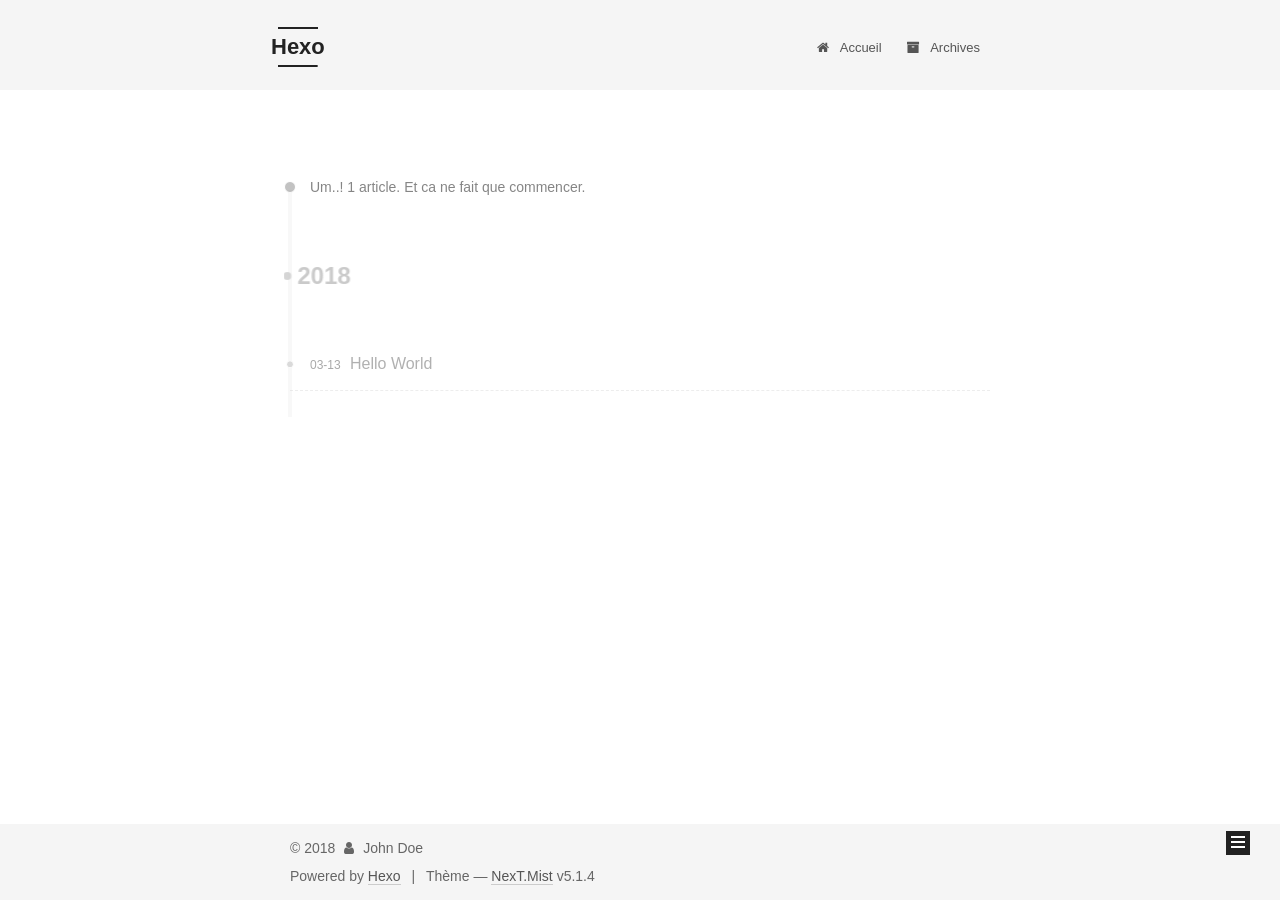
==== commit 694a4421: "Site updated: 2018-03-14 11:26:15" ====
--- a/archives/index.html
+++ b/archives/index.html
@@ -5,7 +5,7 @@
   
 
 
-<html class="theme-next gemini use-motion" lang="">
+<html class="theme-next mist use-motion" lang="">
 <head>
   <meta charset="UTF-8"/>
 <meta http-equiv="X-UA-Compatible" content="IE=edge" />
@@ -92,7 +92,7 @@
   var NexT = window.NexT || {};
   var CONFIG = {
     root: '/',
-    scheme: 'Gemini',
+    scheme: 'Mist',
     version: '5.1.4',
     sidebar: {"position":"left","display":"post","offset":12,"b2t":false,"scrollpercent":false,"onmobile":false},
     fancybox: true,
@@ -180,7 +180,7 @@
             
               <i class="menu-item-icon fa fa-fw fa-home"></i> <br />
             
-            Home
+            Accueil
           </a>
         </li>
       
@@ -226,7 +226,7 @@
         
           
         
-        Um..! 1 post. Keep on posting.
+        Um..! 1 article. Et ca ne fait que commencer.
       </span>
 
       
@@ -325,7 +325,7 @@
                 <a href="/archives/">
               
                   <span class="site-state-item-count">1</span>
-                  <span class="site-state-item-name">posts</span>
+                  <span class="site-state-item-name">articles</span>
                 </a>
               </div>
             
@@ -383,7 +383,7 @@
 
 
 
-  <div class="theme-info">Theme &mdash; <a class="theme-link" target="_blank" href="https://github.com/iissnan/hexo-theme-next">NexT.Gemini</a> v5.1.4</div>
+  <div class="theme-info">Thème &mdash; <a class="theme-link" target="_blank" href="https://github.com/iissnan/hexo-theme-next">NexT.Mist</a> v5.1.4</div>
 
 
 
@@ -483,13 +483,6 @@
   
   
 
-
-  <script type="text/javascript" src="/js/src/affix.js?v=5.1.4"></script>
-
-  <script type="text/javascript" src="/js/src/schemes/pisces.js?v=5.1.4"></script>
-
-
-
   
 
   
--- a/css/main.css
+++ b/css/main.css
@@ -189,7 +189,7 @@
   font-size: 14px;
   line-height: 2;
   color: #555;
-  background: #eee;
+  background: #fff;
 }
 @media (max-width: 767px) {
   body {
@@ -226,51 +226,51 @@
   margin: 20px 0 15px;
 }
 h1 {
+  font-size: 24px;
+}
+@media (max-width: 767px) {
+  h1 {
+    font-size: 20px;
+  }
+}
+h2 {
   font-size: 22px;
 }
 @media (max-width: 767px) {
-  h1 {
+  h2 {
     font-size: 18px;
   }
 }
-h2 {
+h3 {
   font-size: 20px;
 }
 @media (max-width: 767px) {
-  h2 {
+  h3 {
     font-size: 16px;
   }
 }
-h3 {
+h4 {
   font-size: 18px;
 }
 @media (max-width: 767px) {
-  h3 {
+  h4 {
     font-size: 14px;
   }
 }
-h4 {
+h5 {
   font-size: 16px;
 }
 @media (max-width: 767px) {
-  h4 {
+  h5 {
     font-size: 12px;
   }
 }
-h5 {
+h6 {
   font-size: 14px;
 }
 @media (max-width: 767px) {
-  h5 {
+  h6 {
     font-size: 10px;
-  }
-}
-h6 {
-  font-size: 12px;
-}
-@media (max-width: 767px) {
-  h6 {
-    font-size: 8px;
   }
 }
 p {
@@ -445,7 +445,7 @@
 .header-inner {
   margin: 0 auto;
   padding: 100px 0 70px;
-  width: calc(100% - 252px);
+  width: 700px;
 }
 @media (min-width: 1600px) {
   .container .header-inner {
@@ -457,7 +457,7 @@
 }
 .main-inner {
   margin: 0 auto;
-  width: calc(100% - 252px);
+  width: 700px;
 }
 @media (min-width: 1600px) {
   .container .main-inner {
@@ -474,7 +474,7 @@
 .footer-inner {
   box-sizing: border-box;
   margin: 20px auto;
-  width: calc(100% - 252px);
+  width: 700px;
 }
 @media (min-width: 1600px) {
   .container .footer-inner {
@@ -653,8 +653,8 @@
 @media (min-width: 992px) {
   .full-image.full-image.full-image.full-image {
     max-width: none;
-    width: 118%;
-    margin: 0 -9%;
+    width: 110%;
+    margin: 25px -5%;
   }
 }
 .blockquote-center,
@@ -941,10 +941,10 @@
   padding: 0 20px;
   font-size: 14px;
   color: #555;
-  background: #fff;
-  border: 2px solid #555;
+  background: transparent;
+  border: 2px solid #222;
   text-decoration: none;
-  border-radius: 2px;
+  border-radius: 0;
   transition-property: background-color;
   transition-duration: 0.2s;
   transition-timing-function: ease-in-out;
@@ -953,8 +953,8 @@
 }
 .btn:hover {
   border-color: #222;
-  color: #fff;
-  background: #222;
+  color: #222;
+  background: #fff;
 }
 .btn +.btn {
   margin: 0 0 8px 8px;
@@ -1066,7 +1066,7 @@
   width: 24px;
   background: #222;
   font-size: 12px;
-  opacity: 0.6;
+  opacity: 1;
   color: #fff;
   cursor: pointer;
   text-align: center;
@@ -1087,7 +1087,7 @@
   }
 }
 .back-to-top.back-to-top-on {
-  bottom: 30px;
+  bottom: 19px;
 }
 .header {
   background: transparent;
@@ -1101,7 +1101,7 @@
 }
 .site-meta {
   margin: 0;
-  text-align: center;
+  text-align: left;
 }
 @media (max-width: 767px) {
   .site-meta {
@@ -1112,12 +1112,12 @@
   position: relative;
   display: inline-block;
   padding: 0 40px;
-  color: #fff;
+  color: #222;
   background: #222;
   border-bottom: none;
 }
 .brand:hover {
-  color: #fff;
+  color: #222;
 }
 .logo {
   display: inline-block;
@@ -1136,7 +1136,7 @@
 .site-subtitle {
   margin-top: 10px;
   font-size: 13px;
-  color: #ddd;
+  color: #999;
 }
 .use-motion .brand {
   opacity: 0;
@@ -1209,8 +1209,7 @@
   transition-timing-function: ease-in-out;
   transition-delay: 0s;
 }
-.menu .menu-item a:hover,
-.menu-item-active a {
+.menu .menu-item a:hover {
   border-bottom-color: #222;
 }
 .menu .menu-item .fa {
@@ -1349,7 +1348,7 @@
 .posts-collapse {
   position: relative;
   z-index: 1010;
-  margin-left: 55px;
+  margin-left: 0;
 }
 .posts-collapse::after {
   content: " ";
@@ -1739,20 +1738,20 @@
   display: block;
   margin: 0 auto;
   padding: 2px;
-  max-width: 120px;
+  max-width: 96px;
   height: auto;
-  border: 1px solid #eee;
+  border: 2px solid #333;
 }
 .site-author-name {
-  margin: 0;
+  margin: 5px 0 0;
   text-align: center;
-  color: #222;
-  font-weight: 600;
+  color: #f5f5f5;
+  font-weight: normal;
 }
 .site-description {
-  margin-top: 0;
+  margin-top: 5px;
   text-align: center;
-  font-size: 13px;
+  font-size: 14px;
   color: #999;
 }
 .site-state {
@@ -1764,7 +1763,7 @@
 .site-state-item {
   display: inline-block;
   padding: 0 15px;
-  border-left: 1px solid #eee;
+  border-left: 1px solid #333;
 }
 .site-state-item:first-child {
   border-left: none;
@@ -1777,11 +1776,11 @@
   text-align: center;
   color: inherit;
   font-weight: 600;
-  font-size: 16px;
+  font-size: 18px;
 }
 .site-state-item-name {
   font-size: 13px;
-  color: #999;
+  color: inherit;
 }
 .feed-link {
   margin-top: 20px;
@@ -1823,7 +1822,7 @@
   width: 4px;
   height: 4px;
   border-radius: 50%;
-  background: #fffb61;
+  background: #bb7e2e;
 }
 .links-of-blogroll {
   font-size: 13px;
@@ -1861,7 +1860,7 @@
   color: #555;
 }
 .sidebar-nav li:hover {
-  color: #fc6423;
+  color: #f5f5f5;
 }
 .page-post-detail .sidebar-nav-toc {
   padding: 0 5px;
@@ -1870,11 +1869,11 @@
   margin-left: 10px;
 }
 .sidebar-nav .sidebar-nav-active {
-  color: #fc6423;
-  border-bottom-color: #fc6423;
+  color: #87daff;
+  border-bottom-color: #87daff;
 }
 .sidebar-nav .sidebar-nav-active:hover {
-  color: #fc6423;
+  color: #87daff;
 }
 .sidebar-panel {
   display: none;
@@ -1907,12 +1906,12 @@
   transition-timing-function: ease-in-out;
   transition-delay: 0s;
   transition-property: all;
-  color: #666;
+  color: #999;
+  border-bottom-color: #555;
+}
+.post-toc ol a:hover {
+  color: #ccc;
   border-bottom-color: #ccc;
-}
-.post-toc ol a:hover {
-  color: #000;
-  border-bottom-color: #000;
 }
 .post-toc .nav-item {
   overflow: hidden;
@@ -1934,14 +1933,14 @@
   display: block;
 }
 .post-toc .nav .active > a {
-  color: #fc6423;
-  border-bottom-color: #fc6423;
+  color: #87daff;
+  border-bottom-color: #87daff;
 }
 .post-toc .nav .active-current > a {
-  color: #fc6423;
+  color: #87daff;
 }
 .post-toc .nav .active-current > a:hover {
-  color: #fc6423;
+  color: #87daff;
 }
 .footer {
   font-size: 14px;
@@ -2581,543 +2580,327 @@
   }
 }
 .page-post-detail .sidebar-toggle-line {
-  background: #fc6423;
+  background: #87daff;
 }
 .page-post-detail .comments {
   overflow: hidden;
 }
+h1,
+h2,
+h3,
+h4,
+h5,
+h6 {
+  margin: 20px 0 10px;
+}
+p {
+  margin: 0 0 25px 0;
+}
+a {
+  border-bottom-color: #ccc;
+}
+hr {
+  margin: 20px 0;
+  height: 2px;
+}
+.main-inner {
+  margin-top: 80px;
+}
 .header {
-  position: relative;
+  background: #f5f5f5;
+}
+.header-inner {
+  padding: 25px 0 20px;
+}
+.header-inner:before,
+.header-inner:after {
+  content: " ";
+  display: table;
+}
+.header-inner:after {
+  clear: both;
+}
+@media (max-width: 767px) {
+  .header-inner {
+    width: auto;
+    margin-bottom: 50px;
+    padding: 10px;
+  }
+}
+.site-meta {
+  float: left;
+  margin-left: -20px;
+  line-height: normal;
+}
+@media (max-width: 767px) {
+  .site-meta {
+    margin-left: 10px;
+  }
+}
+.site-meta .brand {
+  padding: 2px 1px;
+  background: none;
+}
+@media (max-width: 767px) {
+  .site-meta .brand {
+    display: block;
+  }
+}
+.site-meta .logo {
+  display: none;
+}
+.site-meta .site-title {
+  font-size: 22px;
+  font-weight: bolder;
+}
+@media (max-width: 767px) {
+  .site-meta .site-title {
+    line-height: 34px;
+  }
+}
+.logo-line-before,
+.logo-line-after {
+  display: block;
+  overflow: hidden;
   margin: 0 auto;
   width: 75%;
 }
-@media (min-width: 768px) and (max-width: 991px) {
-  .header {
-    width: auto;
-  }
-}
-@media (max-width: 767px) {
-  .header {
-    width: auto;
-  }
-}
-.header-inner {
-  position: absolute;
-  top: 0;
-  overflow: hidden;
+@media (max-width: 767px) {
+  .logo-line-before,
+  .logo-line-after {
+    display: none;
+  }
+}
+.logo-line-before i,
+.logo-line-after i {
+  position: relative;
+  display: block;
+  height: 2px;
+  background: #222;
+}
+@media (max-width: 767px) {
+  .logo-line-before i,
+  .logo-line-after i {
+    height: 3px;
+  }
+}
+.use-motion .logo-line-before i {
+  left: -100%;
+}
+.use-motion .logo-line-after i {
+  right: -100%;
+}
+.site-subtitle {
+  display: none;
+}
+.site-nav-toggle {
+  position: static;
+  float: right;
+}
+.menu {
+  float: right;
+  margin: 8px 0 0 0;
+}
+@media (max-width: 767px) {
+  .menu {
+    margin: 20px 0 0 0;
+    padding: 0;
+  }
+}
+.menu br {
+  display: none;
+}
+.menu .menu-item {
+  margin: 0;
+}
+@media (max-width: 767px) {
+  .menu .menu-item {
+    display: block;
+  }
+}
+.menu .menu-item a {
+  padding: 0 10px;
+  background: none;
+  border: none;
+  border-radius: 2px;
+  transition-property: background;
+}
+@media (max-width: 767px) {
+  .menu .menu-item a {
+    text-align: left;
+  }
+}
+.menu .menu-item a:hover {
+  background: #e1e1e1;
+}
+.menu a::before {
+  display: none;
+}
+@media (max-width: 767px) {
+  .menu a::before {
+    display: block;
+  }
+}
+@media (max-width: 767px) {
+  .menu {
+    float: none;
+  }
+}
+.site-search form {
+  display: none;
+}
+.posts-expand {
+  padding-top: 0;
+}
+.posts-expand .post-title,
+.posts-expand .post-meta {
+  text-align: left;
+}
+@media (max-width: 767px) {
+  .posts-expand .post-title,
+  .posts-expand .post-meta {
+    text-align: center;
+  }
+}
+.posts-expand .post-eof {
+  display: none;
+}
+.posts-expand .post {
+  margin-top: 120px;
+}
+.posts-expand .post:first-child {
+  margin-top: 0;
+}
+.posts-expand .post-meta {
+  margin-top: 5px;
+  margin-bottom: 20px;
+}
+.posts-expand .post-title {
+  position: relative;
+  font-size: 26px;
+  font-weight: 400;
+}
+@media (max-width: 767px) {
+  .posts-expand .post-title {
+    font-size: 22px;
+  }
+}
+@media (min-width: 1600px) {
+  .posts-expand .post-title {
+    font-size: 26px;
+  }
+}
+.posts-expand .post-title:hover:before {
+  background: #222;
+}
+@media (max-width: 767px) {
+  .posts-expand .post-body {
+    font-size: 12px;
+  }
+}
+.posts-expand .post-body img {
+  margin: 0;
+}
+.posts-expand .post-tags {
+  text-align: left;
+}
+.posts-expand .post-tags a {
+  padding: 1px 5px;
+  background: #f5f5f5;
+  border-bottom: none;
+}
+.posts-expand .post-tags a:hover {
+  background: #ccc;
+}
+.posts-expand .post-nav {
+  margin-top: 40px;
+}
+.post-button {
+  margin-top: 20px;
+  text-align: left;
+}
+.post-button a {
   padding: 0;
-  width: 240px;
-  background: #fff;
-  box-shadow: 0 2px 2px 0 rgba(0,0,0,0.12), 0 3px 1px -2px rgba(0,0,0,0.06), 0 1px 5px 0 rgba(0,0,0,0.12);
-  border-radius: initial;
+  font-size: 14px;
+  background: none;
+  border: none;
+  border-bottom: 2px solid #666;
+  transition-property: border;
+}
+@media (max-width: 767px) {
+  .post-button a {
+    font-size: 12px;
+  }
 }
 @media (min-width: 1600px) {
-  .container .header-inner {
-    width: 240px;
-  }
-}
-@media (min-width: 768px) and (max-width: 991px) {
-  .header-inner {
-    position: relative;
-    width: auto;
-    border-radius: initial;
-  }
-}
-@media (max-width: 767px) {
-  .header-inner {
-    position: relative;
-    width: auto;
-    border-radius: initial;
-  }
-}
-.main:before,
-.main:after {
-  content: " ";
-  display: table;
-}
-.main:after {
-  clear: both;
-}
-@media (min-width: 768px) and (max-width: 991px) {
-  .main {
-    padding-bottom: 100px;
-  }
-}
-@media (max-width: 767px) {
-  .main {
-    padding-bottom: 100px;
-  }
-}
-.container .main-inner {
-  width: 75%;
-}
-@media (min-width: 768px) and (max-width: 991px) {
+  .post-button a {
+    font-size: 16px;
+  }
+}
+.post-button a:hover {
+  border-bottom-color: #222;
+}
+.links-of-blogroll-inline .links-of-blogroll-item {
+  display: inline-block;
+}
+.btn {
+  padding: 0 10px;
+  border-width: 2px;
+  border-radius: 0;
+}
+.headband {
+  display: none;
+}
+.site-search {
+  position: relative;
+  float: right;
+  margin-top: 5px;
+  padding-top: 3px;
+}
+@media (max-width: 767px) {
+  .site-search {
+    float: none;
+    padding: 0 10px;
+  }
+}
+@media (max-width: 767px) {
   .container .main-inner {
     width: auto;
   }
 }
-@media (max-width: 767px) {
-  .container .main-inner {
-    width: auto;
-  }
-}
-.content-wrap {
-  float: right;
-  box-sizing: border-box;
-  padding: 40px;
-  width: calc(100% - 252px);
-  background: #fff;
-  min-height: 700px;
-  box-shadow: 0 2px 2px 0 rgba(0,0,0,0.12), 0 3px 1px -2px rgba(0,0,0,0.06), 0 1px 5px 0 rgba(0,0,0,0.12);
-  border-radius: initial;
-}
-@media (min-width: 768px) and (max-width: 991px) {
-  .content-wrap {
-    width: 100%;
-    padding: 20px;
-    border-radius: initial;
-  }
-}
-@media (max-width: 767px) {
-  .content-wrap {
-    width: 100%;
-    padding: 20px;
-    min-height: auto;
-    border-radius: initial;
-  }
-}
-.sidebar {
-  position: static;
-  float: left;
-  margin-top: 300px;
-  width: 240px;
-  background: #eee;
-  box-shadow: none;
-}
-@media (min-width: 768px) and (max-width: 991px) {
-  .sidebar {
-    display: none;
-  }
-}
-@media (max-width: 767px) {
-  .sidebar {
-    display: none;
-  }
-}
-.sidebar-toggle {
+.page-post-detail .post-title,
+.page-post-detail .post-meta {
+  text-align: center;
+}
+.page-post-detail .post-title:before {
   display: none;
 }
+.page-post-detail .post-meta {
+  margin-bottom: 60px;
+}
+.pagination {
+  margin: 120px 0 0;
+  text-align: left;
+}
+@media (max-width: 767px) {
+  .pagination {
+    margin: 80px 10px 0;
+    text-align: center;
+  }
+}
+.footer {
+  margin-top: 80px;
+  padding: 10px 0;
+  background: #f5f5f5;
+  color: #666;
+}
 .footer-inner {
-  width: 75%;
-  padding-left: 260px;
-}
-@media (min-width: 768px) and (max-width: 991px) {
+  margin: 0 auto;
+  text-align: left;
+}
+@media (max-width: 767px) {
   .footer-inner {
     width: auto;
-    padding-left: 0 !important;
-    padding-right: 0 !important;
-  }
-}
-@media (max-width: 767px) {
-  .footer-inner {
-    width: auto;
-    padding-left: 0 !important;
-    padding-right: 0 !important;
-  }
-}
-.sidebar-position-right .header-inner {
-  right: 0;
-}
-.sidebar-position-right .content-wrap {
-  float: left;
-}
-.sidebar-position-right .sidebar {
-  float: right;
-}
-.sidebar-position-right .footer-inner {
-  padding-left: 0;
-  padding-right: 260px;
-}
-.site-brand-wrapper {
-  position: relative;
-}
-.site-meta {
-  padding: 20px 0;
-  color: #fff;
-  background: #222;
-}
-@media (min-width: 768px) and (max-width: 991px) {
-  .site-meta {
-    box-shadow: 0 0 16px rgba(0,0,0,0.5);
-  }
-}
-@media (max-width: 767px) {
-  .site-meta {
-    box-shadow: 0 0 16px rgba(0,0,0,0.5);
-  }
-}
-.brand {
-  padding: 0;
-  background: none;
-}
-.brand:hover {
-  color: #fff;
-}
-.site-subtitle {
-  margin: 10px 10px 0;
-  font-weight: initial;
-}
-.site-search form {
-  display: none;
-}
-.site-nav {
-  border-top: none;
-}
-@media (min-width: 768px) and (max-width: 991px) {
-  .site-nav {
-    display: none !important;
-  }
-}
-@media (min-width: 768px) and (max-width: 991px) {
-  .site-nav-on {
-    display: block !important;
-  }
-}
-.menu .menu-item {
-  display: block;
-  margin: 0;
-}
-.menu .menu-item a {
-  position: relative;
-  box-sizing: border-box;
-  padding: 5px 20px;
-  text-align: left;
-  line-height: inherit;
-  transition-property: background-color;
-  transition-duration: 0.2s;
-  transition-timing-function: ease-in-out;
-  transition-delay: 0s;
-}
-.menu .menu-item a:hover,
-.menu-item-active a {
-  background: #f9f9f9;
-  border-bottom-color: #fff;
-}
-.menu .menu-item br {
-  display: none;
-}
-.menu-item-active a:after {
-  content: " ";
-  position: absolute;
-  top: 50%;
-  margin-top: -3px;
-  right: 15px;
-  width: 6px;
-  height: 6px;
-  border-radius: 50%;
-  background-color: #bbb;
-}
-.btn-bar {
-  background-color: #fff;
-}
-.site-nav-toggle {
-  left: 20px;
-  top: 50%;
-  -webkit-transform: translateY(-50%);
-  -webkit-transform: translateY(-50%);
-  -moz-transform: translateY(-50%);
-  -ms-transform: translateY(-50%);
-  -o-transform: translateY(-50%);
-  transform: translateY(-50%);
-}
-@media (min-width: 768px) and (max-width: 991px) {
-  .site-nav-toggle {
-    display: block;
-  }
-}
-.use-motion .sidebar .motion-element {
-  opacity: 1;
-}
-.sidebar {
-  margin-left: -100%;
-  right: auto;
-  bottom: auto;
-  -webkit-transform: none;
-}
-.sidebar-inner {
-  box-sizing: border-box;
-  width: 240px;
-  color: #555;
-  background: #fff;
-  box-shadow: 0 2px 2px 0 rgba(0,0,0,0.12), 0 3px 1px -2px rgba(0,0,0,0.06), 0 1px 5px 0 rgba(0,0,0,0.12), 0 -1px 0.5px 0 rgba(0,0,0,0.09);
-  border-radius: initial;
-  opacity: 0;
-}
-.sidebar-inner.affix {
-  position: fixed;
-  top: 12px;
-}
-.sidebar-inner.affix-bottom {
-  position: absolute;
-}
-.site-overview {
-  text-align: left;
-}
-.site-author:before,
-.site-author:after {
-  content: " ";
-  display: table;
-}
-.site-author:after {
-  clear: both;
-}
-.sidebar a {
-  color: #555;
-}
-.sidebar a:hover {
-  color: #222;
-}
-.site-state-item {
-  padding: 0 10px;
-}
-.links-of-author-item a:before {
-  display: none;
-}
-.links-of-author-item a {
-  border-bottom: none;
-  text-decoration: underline;
-}
-.feed-link {
-  border-top: 1px dotted #ccc;
-  border-bottom: 1px dotted #ccc;
-  text-align: center;
-}
-.feed-link a {
-  display: block;
-  color: #fc6423;
-  border: none;
-}
-.feed-link a:hover {
-  background: none;
-  color: #e34603;
-}
-.feed-link a:hover i {
-  color: #e34603;
-}
-.links-of-author {
-  display: flex;
-  flex-wrap: wrap;
-  justify-content: center;
-}
-.links-of-author-item {
-  margin: 5px 0 0;
-  width: 50%;
-}
-.links-of-author-item a {
-  max-width: 216px;
-  box-sizing: border-box;
-  display: inline-block;
-  margin-right: 0;
-  margin-bottom: 0;
-  padding: 0 5px;
-  overflow: hidden;
-  white-space: nowrap;
-  text-overflow: ellipsis;
-}
-.links-of-author-item a {
-  display: block;
-  text-decoration: none;
-}
-.links-of-author-item a:hover {
-  border-radius: 4px;
-  background: #eee;
-}
-.links-of-author-item .fa {
-  margin-right: 2px;
-  font-size: 16px;
-}
-.links-of-author-item .fa-globe {
-  font-size: 15px;
-}
-.links-of-blogroll {
-  text-align: center;
-  margin-top: 20px;
-  padding: 3px 0 0;
-  border-top: 1px dotted #ccc;
-}
-.links-of-blogroll-title {
-  margin-top: 0;
-}
-.links-of-blogroll-item {
-  padding: 0;
-}
-.links-of-blogroll-inline:before,
-.links-of-blogroll-inline:after {
-  content: " ";
-  display: table;
-}
-.links-of-blogroll-inline:after {
-  clear: both;
-}
-.links-of-blogroll-inline .links-of-blogroll-item {
-  margin: 5px 0 0;
-  width: 50%;
-  display: inline-block;
-  width: unset;
-}
-.links-of-blogroll-inline .links-of-blogroll-item a {
-  max-width: 216px;
-  box-sizing: border-box;
-  display: inline-block;
-  margin-right: 0;
-  margin-bottom: 0;
-  padding: 0 5px;
-  overflow: hidden;
-  white-space: nowrap;
-  text-overflow: ellipsis;
-}
-.content-wrap {
-  padding: initial;
-  background: initial;
-  box-shadow: initial;
-  border-radius: initial;
-}
-.post-block {
-  padding: 40px;
-  background: #fff;
-  box-shadow: 0 2px 2px 0 rgba(0,0,0,0.12), 0 3px 1px -2px rgba(0,0,0,0.06), 0 1px 5px 0 rgba(0,0,0,0.12);
-  border-radius: initial;
-}
-#posts > article + article .post-block {
-  margin-top: 12px;
-  box-shadow: 0 2px 2px 0 rgba(0,0,0,0.12), 0 3px 1px -2px rgba(0,0,0,0.06), 0 1px 5px 0 rgba(0,0,0,0.12), 0 -1px 0.5px 0 rgba(0,0,0,0.09);
-  border-radius: initial;
-}
-.comments {
-  padding: 40px;
-  margin: initial;
-  margin-top: 12px;
-  background: #fff;
-  box-shadow: 0 2px 2px 0 rgba(0,0,0,0.12), 0 3px 1px -2px rgba(0,0,0,0.06), 0 1px 5px 0 rgba(0,0,0,0.12), 0 -1px 0.5px 0 rgba(0,0,0,0.09);
-  border-radius: initial;
-}
-.posts-expand {
-  padding-top: initial;
-}
-.post-nav-divider {
-  width: 4%;
-}
-.post-nav-item {
-  width: 48%;
-}
-.post-eof,
-.post-spread {
-  display: none !important;
-}
-.pagination {
-  margin: 12px 0 0;
-  border-top: initial;
-  background: #fff;
-  box-shadow: 0 2px 2px 0 rgba(0,0,0,0.12), 0 3px 1px -2px rgba(0,0,0,0.06), 0 1px 5px 0 rgba(0,0,0,0.12), 0 -1px 0.5px 0 rgba(0,0,0,0.09);
-  border-radius: initial;
-  padding: 10px 0 10px;
-}
-.pagination .prev,
-.pagination .next,
-.pagination .page-number {
-  margin-bottom: initial;
-  top: initial;
-}
-.main {
-  padding-bottom: initial;
-}
-.footer {
-  bottom: auto;
-}
-.post-header h1,
-.post-header h2 {
-  margin: initial;
-}
-.posts-expand .post-title-link {
-  line-height: inherit;
-}
-.posts-expand .post-title {
-  font-size: 1.7em;
-}
-.post-body h1 {
-  font-size: 1.6em;
-  border-bottom: 1px solid #eee;
-}
-.post-body h2 {
-  font-size: 1.45em;
-  border-bottom: 1px solid #eee;
-}
-.post-body h3 {
-  font-size: 1.3em;
-  border-bottom: 1px dotted #eee;
-}
-.post-body h4 {
-  font-size: 1.2em;
-}
-.post-body h5 {
-  font-size: 1.07em;
-}
-.post-body h6 {
-  font-size: 1.03em;
-}
-@media (min-width: 768px) and (max-width: 991px) {
-  .content-wrap {
-    padding: 10px;
-  }
-  .posts-expand {
-    margin: initial;
-  }
-  .posts-expand .post-button {
-    margin-top: 20px;
-  }
-  .post-block {
-    padding: 20px;
-    box-shadow: 0 2px 2px 0 rgba(0,0,0,0.12), 0 3px 1px -2px rgba(0,0,0,0.06), 0 1px 5px 0 rgba(0,0,0,0.12), 0 -1px 0.5px 0 rgba(0,0,0,0.09);
-    border-radius: initial;
-  }
-  #posts > article + article .post-block {
-    margin-top: 10px;
-  }
-  .comments {
-    margin-top: 10px;
-    padding: 10px 20px;
-  }
-  .pagination {
-    margin: 10px 0 0;
-  }
-}
-@media (max-width: 767px) {
-  .content-wrap {
-    padding: 8px;
-  }
-  .posts-expand {
-    margin: initial;
-  }
-  .posts-expand .post-button {
-    margin-top: 12px;
-  }
-  .posts-expand img {
-    padding: initial !important;
-  }
-  .post-block {
-    padding: 12px;
-    min-height: auto;
-    box-shadow: 0 2px 2px 0 rgba(0,0,0,0.12), 0 3px 1px -2px rgba(0,0,0,0.06), 0 1px 5px 0 rgba(0,0,0,0.12), 0 -1px 0.5px 0 rgba(0,0,0,0.09);
-    border-radius: initial;
-  }
-  #posts > article + article .post-block {
-    margin-top: 8px;
-  }
-  .comments {
-    margin-top: 8px;
-    padding: 0 12px;
-  }
-  .pagination {
-    margin: 8px 0 0;
-  }
-}
+    text-align: center;
+  }
+}
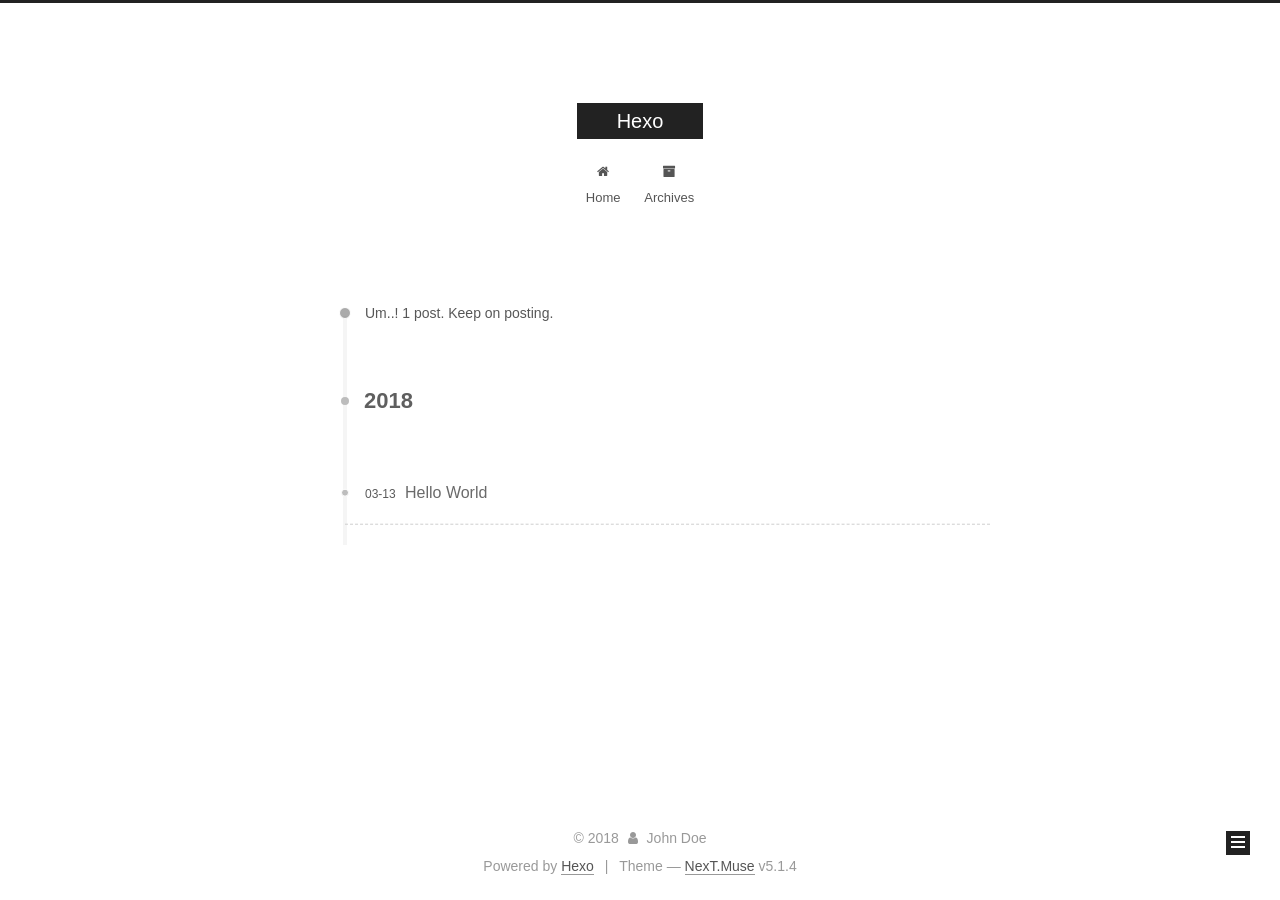
==== commit 2f0aa28a: "Site updated: 2018-03-14 13:48:25" ====
--- a/archives/index.html
+++ b/archives/index.html
@@ -5,7 +5,7 @@
   
 
 
-<html class="theme-next mist use-motion" lang="">
+<html class="theme-next muse use-motion" lang="">
 <head>
   <meta charset="UTF-8"/>
 <meta http-equiv="X-UA-Compatible" content="IE=edge" />
@@ -92,7 +92,7 @@
   var NexT = window.NexT || {};
   var CONFIG = {
     root: '/',
-    scheme: 'Mist',
+    scheme: 'Muse',
     version: '5.1.4',
     sidebar: {"position":"left","display":"post","offset":12,"b2t":false,"scrollpercent":false,"onmobile":false},
     fancybox: true,
@@ -180,7 +180,7 @@
             
               <i class="menu-item-icon fa fa-fw fa-home"></i> <br />
             
-            Accueil
+            Home
           </a>
         </li>
       
@@ -226,7 +226,7 @@
         
           
         
-        Um..! 1 article. Et ca ne fait que commencer.
+        Um..! 1 post. Keep on posting.
       </span>
 
       
@@ -325,7 +325,7 @@
                 <a href="/archives/">
               
                   <span class="site-state-item-count">1</span>
-                  <span class="site-state-item-name">articles</span>
+                  <span class="site-state-item-name">posts</span>
                 </a>
               </div>
             
@@ -383,7 +383,7 @@
 
 
 
-  <div class="theme-info">Thème &mdash; <a class="theme-link" target="_blank" href="https://github.com/iissnan/hexo-theme-next">NexT.Mist</a> v5.1.4</div>
+  <div class="theme-info">Theme &mdash; <a class="theme-link" target="_blank" href="https://github.com/iissnan/hexo-theme-next">NexT.Muse</a> v5.1.4</div>
 
 
 
--- a/css/main.css
+++ b/css/main.css
@@ -226,51 +226,51 @@
   margin: 20px 0 15px;
 }
 h1 {
-  font-size: 24px;
+  font-size: 22px;
 }
 @media (max-width: 767px) {
   h1 {
-    font-size: 20px;
+    font-size: 18px;
   }
 }
 h2 {
-  font-size: 22px;
+  font-size: 20px;
 }
 @media (max-width: 767px) {
   h2 {
-    font-size: 18px;
+    font-size: 16px;
   }
 }
 h3 {
-  font-size: 20px;
+  font-size: 18px;
 }
 @media (max-width: 767px) {
   h3 {
-    font-size: 16px;
+    font-size: 14px;
   }
 }
 h4 {
-  font-size: 18px;
+  font-size: 16px;
 }
 @media (max-width: 767px) {
   h4 {
-    font-size: 14px;
+    font-size: 12px;
   }
 }
 h5 {
-  font-size: 16px;
+  font-size: 14px;
 }
 @media (max-width: 767px) {
   h5 {
-    font-size: 12px;
+    font-size: 10px;
   }
 }
 h6 {
-  font-size: 14px;
+  font-size: 12px;
 }
 @media (max-width: 767px) {
   h6 {
-    font-size: 10px;
+    font-size: 8px;
   }
 }
 p {
@@ -940,8 +940,8 @@
   display: inline-block;
   padding: 0 20px;
   font-size: 14px;
-  color: #555;
-  background: transparent;
+  color: #fff;
+  background: #222;
   border: 2px solid #222;
   text-decoration: none;
   border-radius: 0;
@@ -1101,7 +1101,7 @@
 }
 .site-meta {
   margin: 0;
-  text-align: left;
+  text-align: center;
 }
 @media (max-width: 767px) {
   .site-meta {
@@ -1112,12 +1112,12 @@
   position: relative;
   display: inline-block;
   padding: 0 40px;
-  color: #222;
+  color: #fff;
   background: #222;
   border-bottom: none;
 }
 .brand:hover {
-  color: #222;
+  color: #fff;
 }
 .logo {
   display: inline-block;
@@ -1348,7 +1348,7 @@
 .posts-collapse {
   position: relative;
   z-index: 1010;
-  margin-left: 0;
+  margin-left: 55px;
 }
 .posts-collapse::after {
   content: " ";
@@ -1822,7 +1822,7 @@
   width: 4px;
   height: 4px;
   border-radius: 50%;
-  background: #bb7e2e;
+  background: #2f00ff;
 }
 .links-of-blogroll {
   font-size: 13px;
@@ -2585,322 +2585,78 @@
 .page-post-detail .comments {
   overflow: hidden;
 }
-h1,
-h2,
-h3,
-h4,
-h5,
-h6 {
-  margin: 20px 0 10px;
-}
-p {
-  margin: 0 0 25px 0;
-}
-a {
-  border-bottom-color: #ccc;
-}
-hr {
-  margin: 20px 0;
-  height: 2px;
-}
-.main-inner {
-  margin-top: 80px;
-}
-.header {
-  background: #f5f5f5;
-}
-.header-inner {
-  padding: 25px 0 20px;
-}
-.header-inner:before,
-.header-inner:after {
-  content: " ";
-  display: table;
-}
-.header-inner:after {
-  clear: both;
-}
-@media (max-width: 767px) {
-  .header-inner {
+@media (max-width: 767px) {
+  .header-inner,
+  .container .main-inner,
+  .footer-inner {
     width: auto;
-    margin-bottom: 50px;
-    padding: 10px;
-  }
-}
-.site-meta {
-  float: left;
-  margin-left: -20px;
-  line-height: normal;
-}
-@media (max-width: 767px) {
-  .site-meta {
-    margin-left: 10px;
-  }
-}
-.site-meta .brand {
-  padding: 2px 1px;
+  }
+}
+embed {
+  display: block;
+  margin: 0px auto 25px auto;
+}
+.custom-logo .site-meta-headline {
+  text-align: center;
+}
+.custom-logo .brand {
   background: none;
 }
-@media (max-width: 767px) {
-  .site-meta .brand {
-    display: block;
-  }
-}
-.site-meta .logo {
-  display: none;
-}
-.site-meta .site-title {
-  font-size: 22px;
-  font-weight: bolder;
-}
-@media (max-width: 767px) {
-  .site-meta .site-title {
-    line-height: 34px;
-  }
-}
-.logo-line-before,
-.logo-line-after {
-  display: block;
-  overflow: hidden;
+.custom-logo .site-title {
+  margin: 10px auto 0;
+  font-size: 24px;
+  color: #222;
+}
+.custom-logo .site-title a {
+  border: none;
+}
+.custom-logo-image {
   margin: 0 auto;
-  width: 75%;
-}
-@media (max-width: 767px) {
-  .logo-line-before,
-  .logo-line-after {
-    display: none;
-  }
-}
-.logo-line-before i,
-.logo-line-after i {
-  position: relative;
-  display: block;
-  height: 2px;
-  background: #222;
-}
-@media (max-width: 767px) {
-  .logo-line-before i,
-  .logo-line-after i {
-    height: 3px;
-  }
-}
-.use-motion .logo-line-before i {
-  left: -100%;
-}
-.use-motion .logo-line-after i {
-  right: -100%;
-}
-.site-subtitle {
-  display: none;
-}
-.site-nav-toggle {
-  position: static;
-  float: right;
-}
-.menu {
-  float: right;
-  margin: 8px 0 0 0;
+  padding: 5px;
+  max-width: 150px;
+  background: #fff;
+}
+@media (max-width: 767px) {
+  .site-nav {
+    position: absolute;
+    left: 0;
+    top: 52px;
+    margin: 0;
+    width: 100%;
+    padding: 0;
+    background: #fff;
+    border-bottom: 1px solid #ddd;
+    z-index: 1030;
+  }
 }
 @media (max-width: 767px) {
   .menu {
-    margin: 20px 0 0 0;
-    padding: 0;
-  }
-}
-.menu br {
-  display: none;
-}
-.menu .menu-item {
-  margin: 0;
+    text-align: left;
+  }
 }
 @media (max-width: 767px) {
   .menu .menu-item {
     display: block;
-  }
-}
-.menu .menu-item a {
-  padding: 0 10px;
-  background: none;
-  border: none;
-  border-radius: 2px;
-  transition-property: background;
+    margin: 0 10px;
+    vertical-align: top;
+  }
+}
+@media (max-width: 767px) {
+  .menu .menu-item br {
+    display: none;
+  }
 }
 @media (max-width: 767px) {
   .menu .menu-item a {
-    text-align: left;
-  }
-}
-.menu .menu-item a:hover {
-  background: #e1e1e1;
-}
-.menu a::before {
-  display: none;
-}
-@media (max-width: 767px) {
-  .menu a::before {
-    display: block;
-  }
-}
-@media (max-width: 767px) {
-  .menu {
-    float: none;
-  }
+    padding: 5px 10px;
+  }
+}
+.menu .menu-item .fa {
+  margin-right: 0;
 }
 .site-search form {
   display: none;
 }
-.posts-expand {
-  padding-top: 0;
-}
-.posts-expand .post-title,
-.posts-expand .post-meta {
-  text-align: left;
-}
-@media (max-width: 767px) {
-  .posts-expand .post-title,
-  .posts-expand .post-meta {
-    text-align: center;
-  }
-}
-.posts-expand .post-eof {
-  display: none;
-}
-.posts-expand .post {
-  margin-top: 120px;
-}
-.posts-expand .post:first-child {
-  margin-top: 0;
-}
-.posts-expand .post-meta {
-  margin-top: 5px;
-  margin-bottom: 20px;
-}
-.posts-expand .post-title {
-  position: relative;
-  font-size: 26px;
-  font-weight: 400;
-}
-@media (max-width: 767px) {
-  .posts-expand .post-title {
-    font-size: 22px;
-  }
-}
-@media (min-width: 1600px) {
-  .posts-expand .post-title {
-    font-size: 26px;
-  }
-}
-.posts-expand .post-title:hover:before {
-  background: #222;
-}
-@media (max-width: 767px) {
-  .posts-expand .post-body {
-    font-size: 12px;
-  }
-}
-.posts-expand .post-body img {
-  margin: 0;
-}
-.posts-expand .post-tags {
-  text-align: left;
-}
-.posts-expand .post-tags a {
-  padding: 1px 5px;
-  background: #f5f5f5;
-  border-bottom: none;
-}
-.posts-expand .post-tags a:hover {
-  background: #ccc;
-}
-.posts-expand .post-nav {
-  margin-top: 40px;
-}
-.post-button {
-  margin-top: 20px;
-  text-align: left;
-}
-.post-button a {
-  padding: 0;
-  font-size: 14px;
-  background: none;
-  border: none;
-  border-bottom: 2px solid #666;
-  transition-property: border;
-}
-@media (max-width: 767px) {
-  .post-button a {
-    font-size: 12px;
-  }
-}
-@media (min-width: 1600px) {
-  .post-button a {
-    font-size: 16px;
-  }
-}
-.post-button a:hover {
-  border-bottom-color: #222;
-}
 .links-of-blogroll-inline .links-of-blogroll-item {
   display: inline-block;
 }
-.btn {
-  padding: 0 10px;
-  border-width: 2px;
-  border-radius: 0;
-}
-.headband {
-  display: none;
-}
-.site-search {
-  position: relative;
-  float: right;
-  margin-top: 5px;
-  padding-top: 3px;
-}
-@media (max-width: 767px) {
-  .site-search {
-    float: none;
-    padding: 0 10px;
-  }
-}
-@media (max-width: 767px) {
-  .container .main-inner {
-    width: auto;
-  }
-}
-.page-post-detail .post-title,
-.page-post-detail .post-meta {
-  text-align: center;
-}
-.page-post-detail .post-title:before {
-  display: none;
-}
-.page-post-detail .post-meta {
-  margin-bottom: 60px;
-}
-.pagination {
-  margin: 120px 0 0;
-  text-align: left;
-}
-@media (max-width: 767px) {
-  .pagination {
-    margin: 80px 10px 0;
-    text-align: center;
-  }
-}
-.footer {
-  margin-top: 80px;
-  padding: 10px 0;
-  background: #f5f5f5;
-  color: #666;
-}
-.footer-inner {
-  margin: 0 auto;
-  text-align: left;
-}
-@media (max-width: 767px) {
-  .footer-inner {
-    width: auto;
-    text-align: center;
-  }
-}
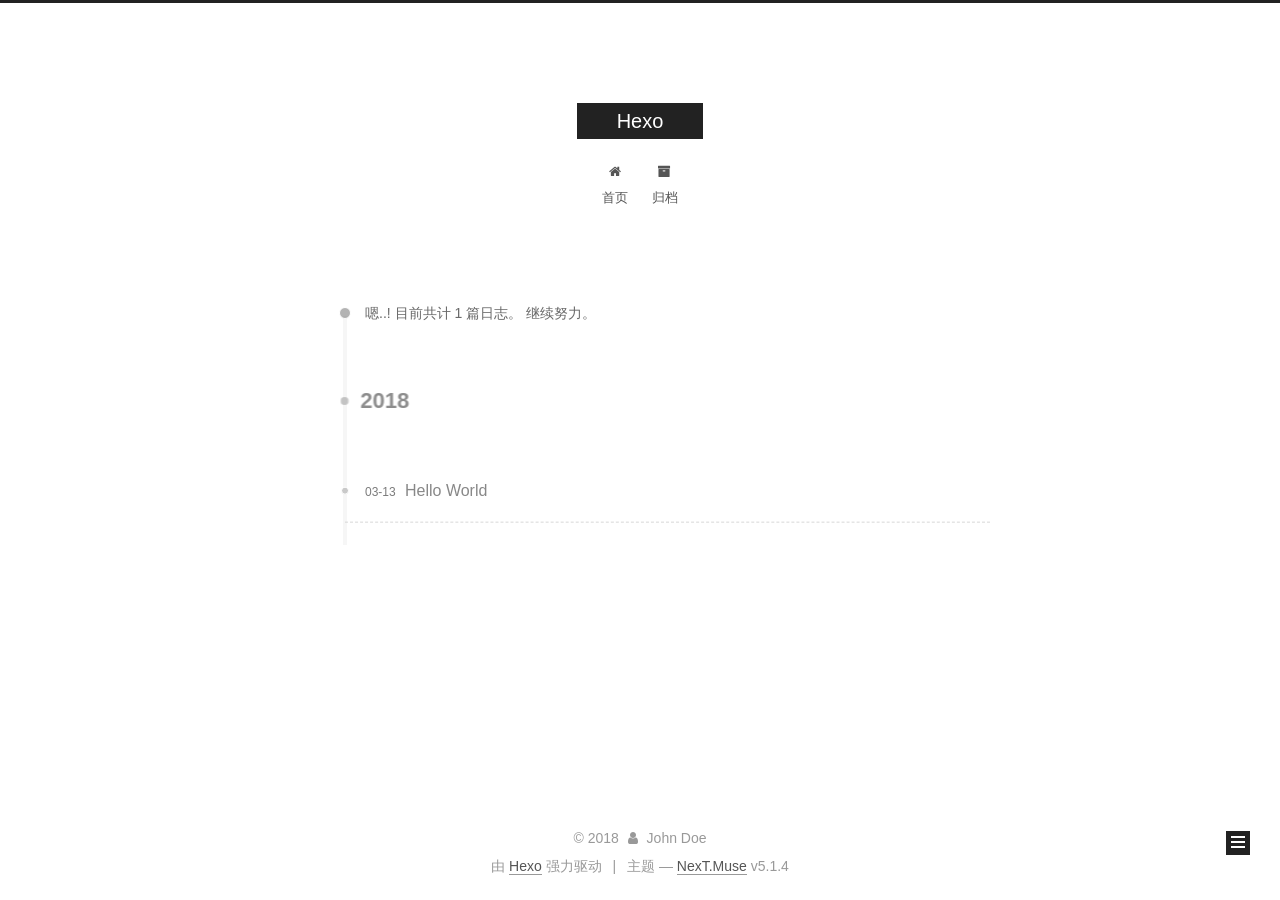
==== commit 4077daeb: "Site updated: 2018-03-14 13:55:52" ====
--- a/archives/index.html
+++ b/archives/index.html
@@ -5,7 +5,7 @@
   
 
 
-<html class="theme-next muse use-motion" lang="">
+<html class="theme-next muse use-motion" lang="zh-Hans">
 <head>
   <meta charset="UTF-8"/>
 <meta http-equiv="X-UA-Compatible" content="IE=edge" />
@@ -83,6 +83,7 @@
 <meta property="og:title" content="Hexo">
 <meta property="og:url" content="http://yoursite.com/archives/index.html">
 <meta property="og:site_name" content="Hexo">
+<meta property="og:locale" content="zh-Hans">
 <meta name="twitter:card" content="summary">
 <meta name="twitter:title" content="Hexo">
 
@@ -100,7 +101,7 @@
     motion: {"enable":true,"async":false,"transition":{"post_block":"fadeIn","post_header":"slideDownIn","post_body":"slideDownIn","coll_header":"slideLeftIn","sidebar":"slideUpIn"}},
     duoshuo: {
       userId: '0',
-      author: 'Author'
+      author: '博主'
     },
     algolia: {
       applicationID: '',
@@ -120,7 +121,7 @@
 
 
 
-  <title>Archive | Hexo</title>
+  <title>归档 | Hexo</title>
   
 
 
@@ -132,7 +133,7 @@
 
 </head>
 
-<body itemscope itemtype="http://schema.org/WebPage" lang="">
+<body itemscope itemtype="http://schema.org/WebPage" lang="zh-Hans">
 
   
   
@@ -180,7 +181,7 @@
             
               <i class="menu-item-icon fa fa-fw fa-home"></i> <br />
             
-            Home
+            首页
           </a>
         </li>
       
@@ -190,7 +191,7 @@
             
               <i class="menu-item-icon fa fa-fw fa-archive"></i> <br />
             
-            Archives
+            归档
           </a>
         </li>
       
@@ -226,7 +227,7 @@
         
           
         
-        Um..! 1 post. Keep on posting.
+        嗯..! 目前共计 1 篇日志。 继续努力。
       </span>
 
       
@@ -325,7 +326,7 @@
                 <a href="/archives/">
               
                   <span class="site-state-item-count">1</span>
-                  <span class="site-state-item-name">posts</span>
+                  <span class="site-state-item-name">日志</span>
                 </a>
               </div>
             
@@ -375,7 +376,7 @@
 </div>
 
 
-  <div class="powered-by">Powered by <a class="theme-link" target="_blank" href="https://hexo.io">Hexo</a></div>
+  <div class="powered-by">由 <a class="theme-link" target="_blank" href="https://hexo.io">Hexo</a> 强力驱动</div>
 
 
 
@@ -383,7 +384,7 @@
 
 
 
-  <div class="theme-info">Theme &mdash; <a class="theme-link" target="_blank" href="https://github.com/iissnan/hexo-theme-next">NexT.Muse</a> v5.1.4</div>
+  <div class="theme-info">主题 &mdash; <a class="theme-link" target="_blank" href="https://github.com/iissnan/hexo-theme-next">NexT.Muse</a> v5.1.4</div>
 
 
 
--- a/css/main.css
+++ b/css/main.css
@@ -1822,7 +1822,7 @@
   width: 4px;
   height: 4px;
   border-radius: 50%;
-  background: #2f00ff;
+  background: #5dffc6;
 }
 .links-of-blogroll {
   font-size: 13px;
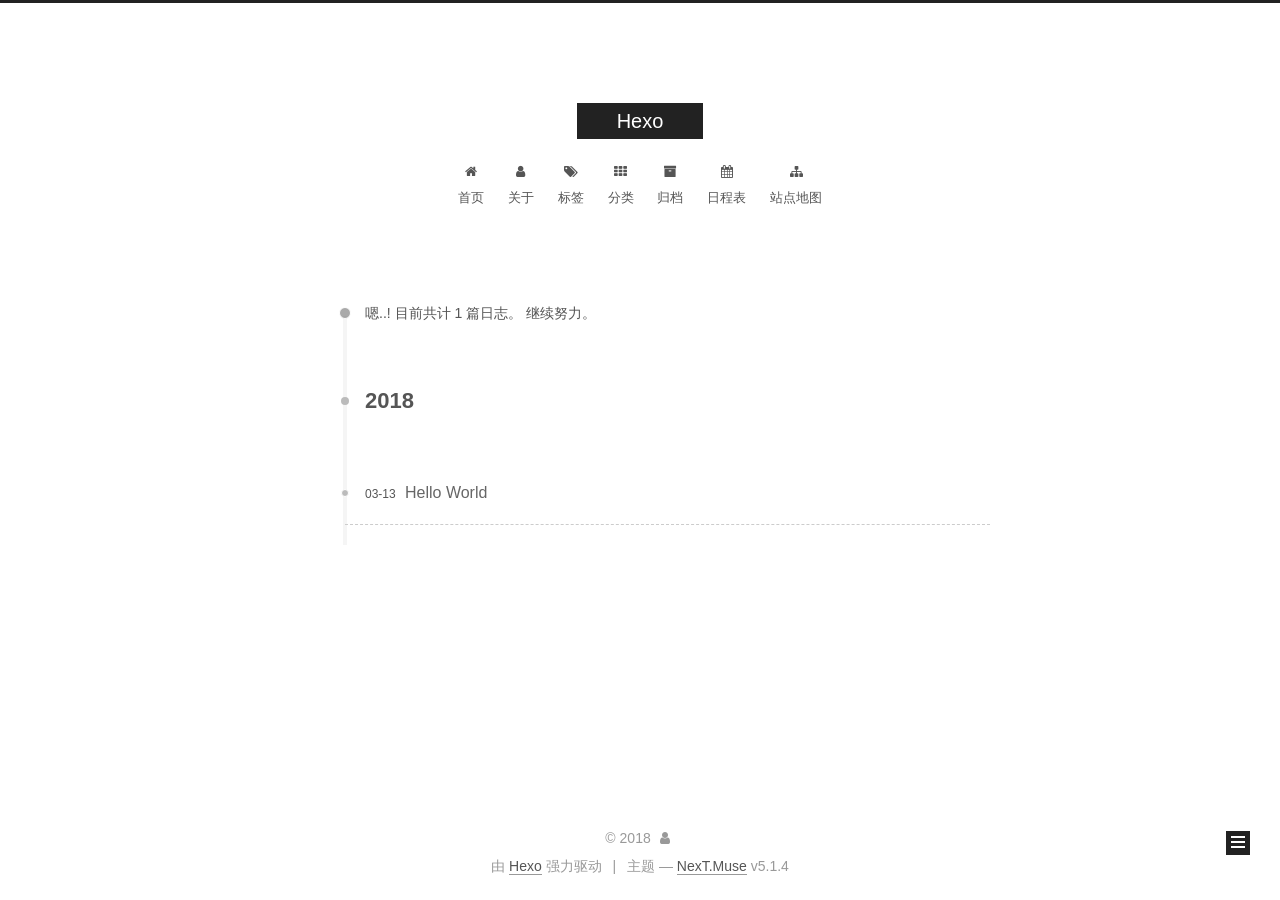
==== commit bf118976: "Site updated: 2018-03-14 15:07:53" ====
--- a/archives/index.html
+++ b/archives/index.html
@@ -79,13 +79,16 @@
 
 
 
+<meta name="description" content="总想留下点什么！">
 <meta property="og:type" content="website">
 <meta property="og:title" content="Hexo">
 <meta property="og:url" content="http://yoursite.com/archives/index.html">
 <meta property="og:site_name" content="Hexo">
+<meta property="og:description" content="总想留下点什么！">
 <meta property="og:locale" content="zh-Hans">
 <meta name="twitter:card" content="summary">
 <meta name="twitter:title" content="Hexo">
+<meta name="twitter:description" content="总想留下点什么！">
 
 
 
@@ -186,12 +189,62 @@
         </li>
       
         
+        <li class="menu-item menu-item-about">
+          <a href="/about/" rel="section">
+            
+              <i class="menu-item-icon fa fa-fw fa-user"></i> <br />
+            
+            关于
+          </a>
+        </li>
+      
+        
+        <li class="menu-item menu-item-tags">
+          <a href="/tags/" rel="section">
+            
+              <i class="menu-item-icon fa fa-fw fa-tags"></i> <br />
+            
+            标签
+          </a>
+        </li>
+      
+        
+        <li class="menu-item menu-item-categories">
+          <a href="/categories/" rel="section">
+            
+              <i class="menu-item-icon fa fa-fw fa-th"></i> <br />
+            
+            分类
+          </a>
+        </li>
+      
+        
         <li class="menu-item menu-item-archives">
           <a href="/archives/" rel="section">
             
               <i class="menu-item-icon fa fa-fw fa-archive"></i> <br />
             
             归档
+          </a>
+        </li>
+      
+        
+        <li class="menu-item menu-item-schedule">
+          <a href="/schedule/" rel="section">
+            
+              <i class="menu-item-icon fa fa-fw fa-calendar"></i> <br />
+            
+            日程表
+          </a>
+        </li>
+      
+        
+        <li class="menu-item menu-item-sitemap">
+          <a href="/sitemap.xml" rel="section">
+            
+              <i class="menu-item-icon fa fa-fw fa-sitemap"></i> <br />
+            
+            站点地图
           </a>
         </li>
       
@@ -314,8 +367,8 @@
         <div class="site-overview">
           <div class="site-author motion-element" itemprop="author" itemscope itemtype="http://schema.org/Person">
             
-              <p class="site-author-name" itemprop="name">John Doe</p>
-              <p class="site-description motion-element" itemprop="description"></p>
+              <p class="site-author-name" itemprop="name"></p>
+              <p class="site-description motion-element" itemprop="description">总想留下点什么！</p>
           </div>
 
           <nav class="site-state motion-element">
@@ -370,7 +423,7 @@
   <span class="with-love">
     <i class="fa fa-user"></i>
   </span>
-  <span class="author" itemprop="copyrightHolder">John Doe</span>
+  <span class="author" itemprop="copyrightHolder"></span>
 
   
 </div>
@@ -535,6 +588,113 @@
   
 
   
+  <script src="https://cdn1.lncld.net/static/js/av-core-mini-0.6.4.js"></script>
+  <script>AV.initialize("8YyMXPgS6Le9PQpuGbFy39jM-gzGzoHsz", "4rv1cAlR2CK11PqVdmhL68kt");</script>
+  <script>
+    function showTime(Counter) {
+      var query = new AV.Query(Counter);
+      var entries = [];
+      var $visitors = $(".leancloud_visitors");
+
+      $visitors.each(function () {
+        entries.push( $(this).attr("id").trim() );
+      });
+
+      query.containedIn('url', entries);
+      query.find()
+        .done(function (results) {
+          var COUNT_CONTAINER_REF = '.leancloud-visitors-count';
+
+          if (results.length === 0) {
+            $visitors.find(COUNT_CONTAINER_REF).text(0);
+            return;
+          }
+
+          for (var i = 0; i < results.length; i++) {
+            var item = results[i];
+            var url = item.get('url');
+            var time = item.get('time');
+            var element = document.getElementById(url);
+
+            $(element).find(COUNT_CONTAINER_REF).text(time);
+          }
+          for(var i = 0; i < entries.length; i++) {
+            var url = entries[i];
+            var element = document.getElementById(url);
+            var countSpan = $(element).find(COUNT_CONTAINER_REF);
+            if( countSpan.text() == '') {
+              countSpan.text(0);
+            }
+          }
+        })
+        .fail(function (object, error) {
+          console.log("Error: " + error.code + " " + error.message);
+        });
+    }
+
+    function addCount(Counter) {
+      var $visitors = $(".leancloud_visitors");
+      var url = $visitors.attr('id').trim();
+      var title = $visitors.attr('data-flag-title').trim();
+      var query = new AV.Query(Counter);
+
+      query.equalTo("url", url);
+      query.find({
+        success: function(results) {
+          if (results.length > 0) {
+            var counter = results[0];
+            counter.fetchWhenSave(true);
+            counter.increment("time");
+            counter.save(null, {
+              success: function(counter) {
+                var $element = $(document.getElementById(url));
+                $element.find('.leancloud-visitors-count').text(counter.get('time'));
+              },
+              error: function(counter, error) {
+                console.log('Failed to save Visitor num, with error message: ' + error.message);
+              }
+            });
+          } else {
+            var newcounter = new Counter();
+            /* Set ACL */
+            var acl = new AV.ACL();
+            acl.setPublicReadAccess(true);
+            acl.setPublicWriteAccess(true);
+            newcounter.setACL(acl);
+            /* End Set ACL */
+            newcounter.set("title", title);
+            newcounter.set("url", url);
+            newcounter.set("time", 1);
+            newcounter.save(null, {
+              success: function(newcounter) {
+                var $element = $(document.getElementById(url));
+                $element.find('.leancloud-visitors-count').text(newcounter.get('time'));
+              },
+              error: function(newcounter, error) {
+                console.log('Failed to create');
+              }
+            });
+          }
+        },
+        error: function(error) {
+          console.log('Error:' + error.code + " " + error.message);
+        }
+      });
+    }
+
+    $(function() {
+      var Counter = AV.Object.extend("Counter");
+      if ($('.leancloud_visitors').length == 1) {
+        addCount(Counter);
+      } else if ($('.post-title-link').length > 1) {
+        showTime(Counter);
+      }
+    });
+  </script>
+
+
+
+  
 
   
 
--- a/css/main.css
+++ b/css/main.css
@@ -1822,7 +1822,7 @@
   width: 4px;
   height: 4px;
   border-radius: 50%;
-  background: #5dffc6;
+  background: #34dd44;
 }
 .links-of-blogroll {
   font-size: 13px;
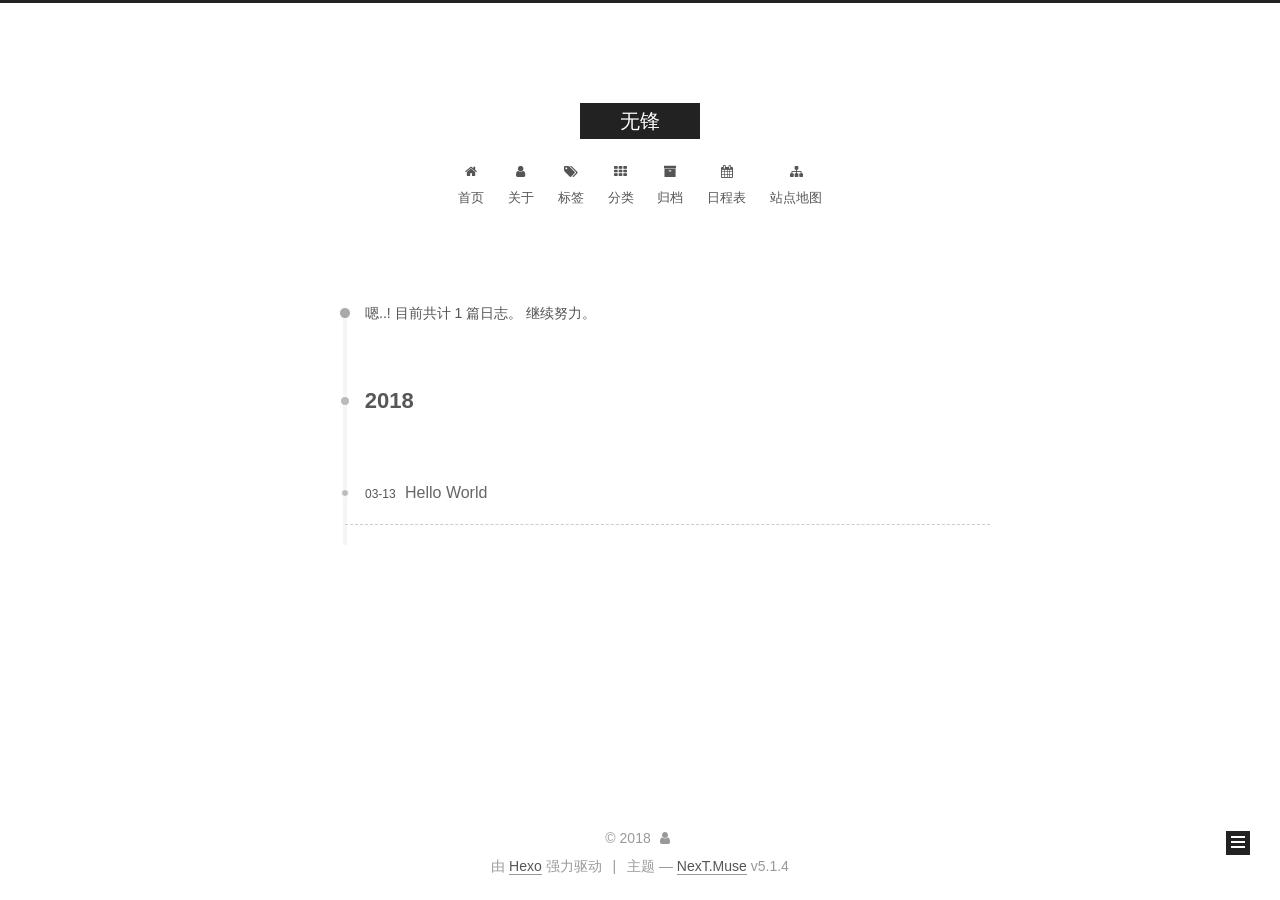
==== commit 84f1ba65: "Site updated: 2018-03-14 16:10:22" ====
--- a/archives/index.html
+++ b/archives/index.html
@@ -81,13 +81,13 @@
 
 <meta name="description" content="总想留下点什么！">
 <meta property="og:type" content="website">
-<meta property="og:title" content="Hexo">
+<meta property="og:title" content="无锋">
 <meta property="og:url" content="http://yoursite.com/archives/index.html">
-<meta property="og:site_name" content="Hexo">
+<meta property="og:site_name" content="无锋">
 <meta property="og:description" content="总想留下点什么！">
 <meta property="og:locale" content="zh-Hans">
 <meta name="twitter:card" content="summary">
-<meta name="twitter:title" content="Hexo">
+<meta name="twitter:title" content="无锋">
 <meta name="twitter:description" content="总想留下点什么！">
 
 
@@ -124,7 +124,7 @@
 
 
 
-  <title>归档 | Hexo</title>
+  <title>归档 | 无锋</title>
   
 
 
@@ -154,7 +154,7 @@
     <div class="custom-logo-site-title">
       <a href="/"  class="brand" rel="start">
         <span class="logo-line-before"><i></i></span>
-        <span class="site-title">Hexo</span>
+        <span class="site-title">无锋</span>
         <span class="logo-line-after"><i></i></span>
       </a>
     </div>
--- a/css/main.css
+++ b/css/main.css
@@ -1822,7 +1822,7 @@
   width: 4px;
   height: 4px;
   border-radius: 50%;
-  background: #34dd44;
+  background: #26e95c;
 }
 .links-of-blogroll {
   font-size: 13px;
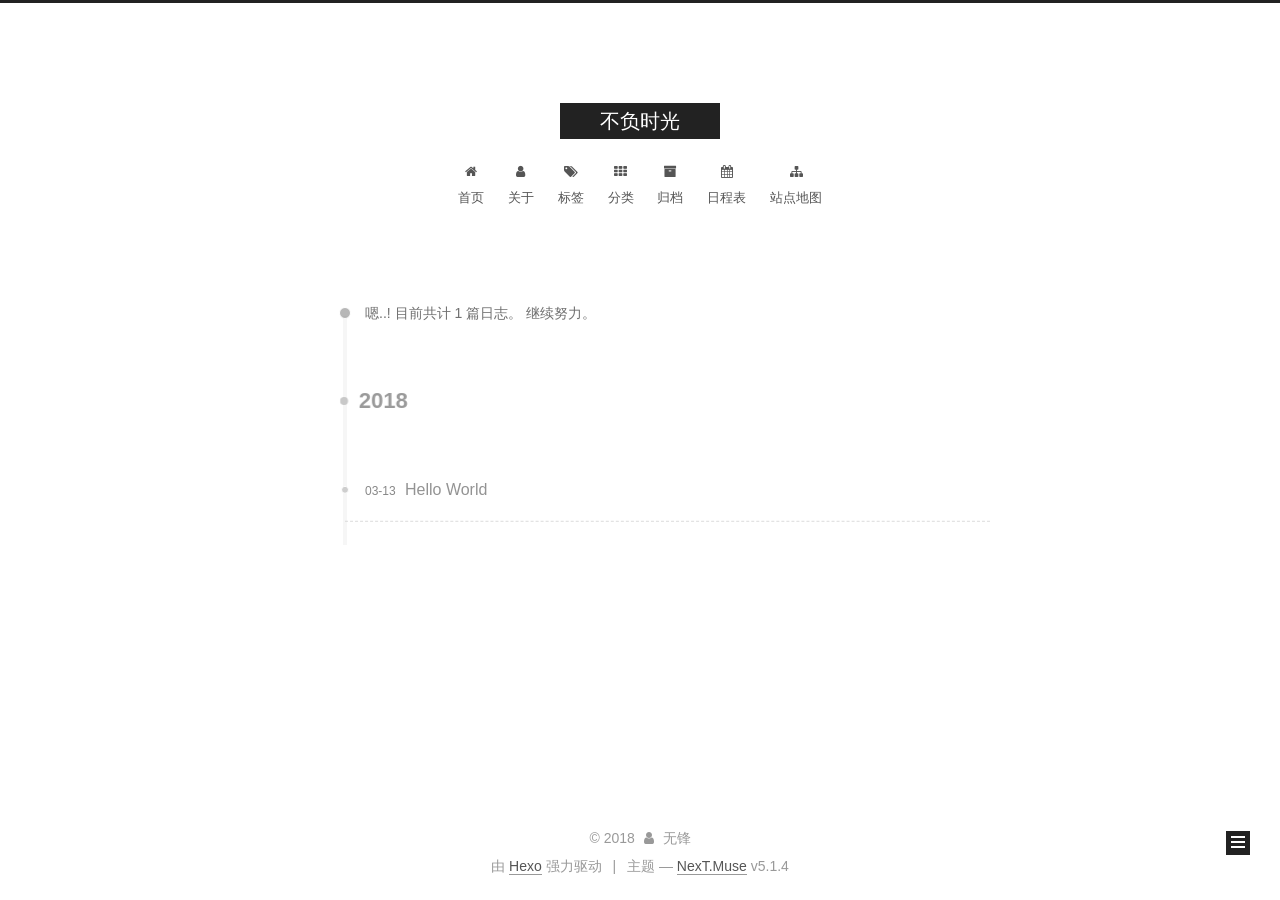
==== commit 63a8142e: "Site updated: 2018-03-14 16:13:42" ====
--- a/archives/index.html
+++ b/archives/index.html
@@ -81,13 +81,13 @@
 
 <meta name="description" content="总想留下点什么！">
 <meta property="og:type" content="website">
-<meta property="og:title" content="无锋">
+<meta property="og:title" content="不负时光">
 <meta property="og:url" content="http://yoursite.com/archives/index.html">
-<meta property="og:site_name" content="无锋">
+<meta property="og:site_name" content="不负时光">
 <meta property="og:description" content="总想留下点什么！">
 <meta property="og:locale" content="zh-Hans">
 <meta name="twitter:card" content="summary">
-<meta name="twitter:title" content="无锋">
+<meta name="twitter:title" content="不负时光">
 <meta name="twitter:description" content="总想留下点什么！">
 
 
@@ -124,7 +124,7 @@
 
 
 
-  <title>归档 | 无锋</title>
+  <title>归档 | 不负时光</title>
   
 
 
@@ -154,7 +154,7 @@
     <div class="custom-logo-site-title">
       <a href="/"  class="brand" rel="start">
         <span class="logo-line-before"><i></i></span>
-        <span class="site-title">无锋</span>
+        <span class="site-title">不负时光</span>
         <span class="logo-line-after"><i></i></span>
       </a>
     </div>
@@ -367,7 +367,7 @@
         <div class="site-overview">
           <div class="site-author motion-element" itemprop="author" itemscope itemtype="http://schema.org/Person">
             
-              <p class="site-author-name" itemprop="name"></p>
+              <p class="site-author-name" itemprop="name">无锋</p>
               <p class="site-description motion-element" itemprop="description">总想留下点什么！</p>
           </div>
 
@@ -423,7 +423,7 @@
   <span class="with-love">
     <i class="fa fa-user"></i>
   </span>
-  <span class="author" itemprop="copyrightHolder"></span>
+  <span class="author" itemprop="copyrightHolder">无锋</span>
 
   
 </div>
--- a/css/main.css
+++ b/css/main.css
@@ -1822,7 +1822,7 @@
   width: 4px;
   height: 4px;
   border-radius: 50%;
-  background: #26e95c;
+  background: #9ef4ff;
 }
 .links-of-blogroll {
   font-size: 13px;
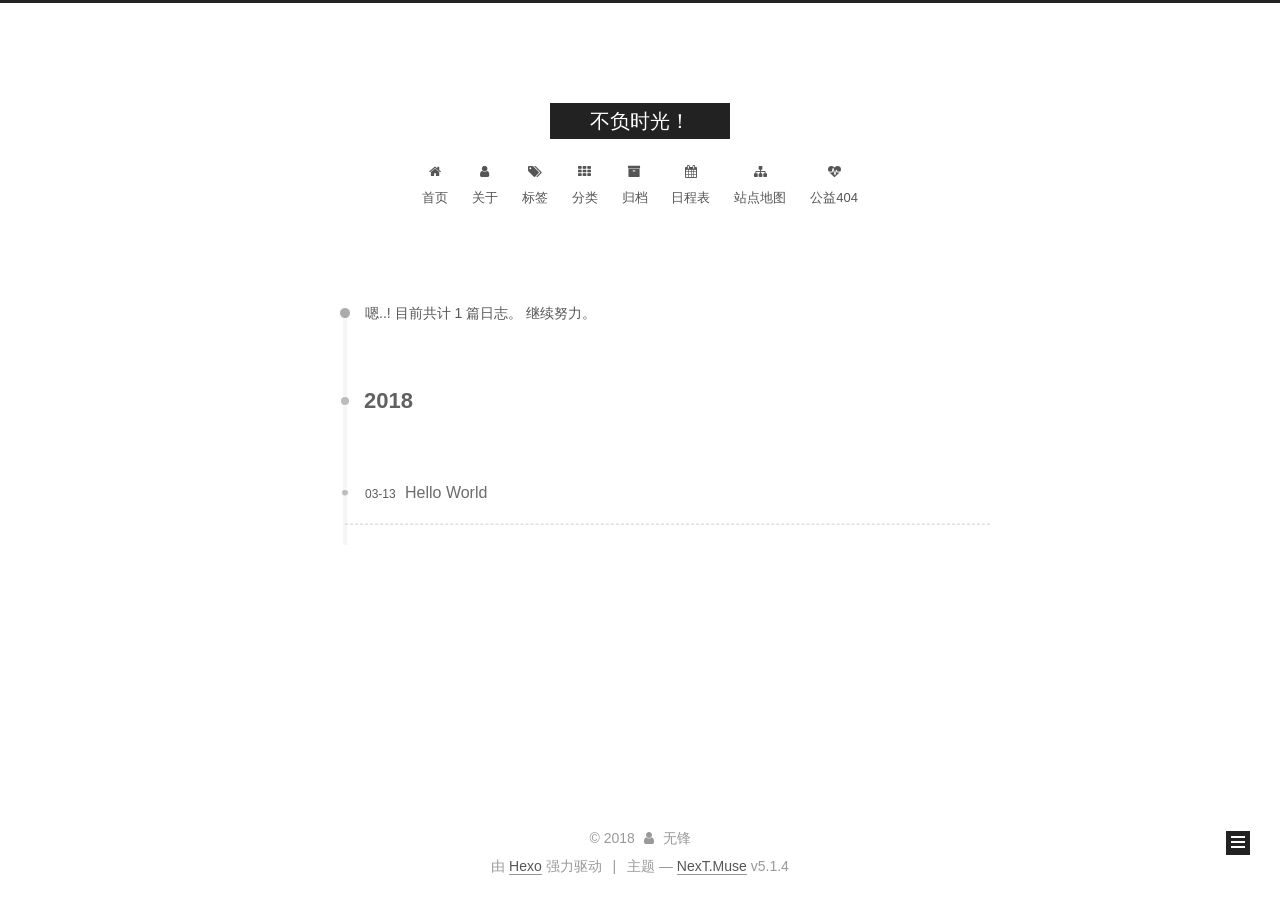
==== commit ba6da665: "Site updated: 2018-03-21 17:41:53" ====
--- a/archives/index.html
+++ b/archives/index.html
@@ -81,13 +81,13 @@
 
 <meta name="description" content="总想留下点什么！">
 <meta property="og:type" content="website">
-<meta property="og:title" content="不负时光">
+<meta property="og:title" content="不负时光！">
 <meta property="og:url" content="http://yoursite.com/archives/index.html">
-<meta property="og:site_name" content="不负时光">
+<meta property="og:site_name" content="不负时光！">
 <meta property="og:description" content="总想留下点什么！">
 <meta property="og:locale" content="zh-Hans">
 <meta name="twitter:card" content="summary">
-<meta name="twitter:title" content="不负时光">
+<meta name="twitter:title" content="不负时光！">
 <meta name="twitter:description" content="总想留下点什么！">
 
 
@@ -124,7 +124,7 @@
 
 
 
-  <title>归档 | 不负时光</title>
+  <title>归档 | 不负时光！</title>
   
 
 
@@ -154,7 +154,7 @@
     <div class="custom-logo-site-title">
       <a href="/"  class="brand" rel="start">
         <span class="logo-line-before"><i></i></span>
-        <span class="site-title">不负时光</span>
+        <span class="site-title">不负时光！</span>
         <span class="logo-line-after"><i></i></span>
       </a>
     </div>
@@ -248,6 +248,16 @@
           </a>
         </li>
       
+        
+        <li class="menu-item menu-item-commonweal">
+          <a href="/404.html" rel="section">
+            
+              <i class="menu-item-icon fa fa-fw fa-heartbeat"></i> <br />
+            
+            公益404
+          </a>
+        </li>
+      
 
       
     </ul>
@@ -393,6 +403,22 @@
           
 
           
+            <div class="links-of-author motion-element">
+                
+                  <span class="links-of-author-item">
+                    <a href="https://github.com/yourname" target="_blank" title="GitHub">
+                      
+                        <i class="fa fa-fw fa-github"></i>GitHub</a>
+                  </span>
+                
+                  <span class="links-of-author-item">
+                    <a href="mailto:yourname@gmail.com" target="_blank" title="E-Mail">
+                      
+                        <i class="fa fa-fw fa-envelope"></i>E-Mail</a>
+                  </span>
+                
+            </div>
+          
 
           
           
@@ -419,7 +445,8 @@
 
     <footer id="footer" class="footer">
       <div class="footer-inner">
-        <div class="copyright">&copy; <span itemprop="copyrightYear">2018</span>
+        <script async src="https://dn-lbstatics.qbox.me/busuanzi/2.3/busuanzi.pure.mini.js"></script>
+<div class="copyright">&copy; <span itemprop="copyrightYear">2018</span>
   <span class="with-love">
     <i class="fa fa-user"></i>
   </span>
@@ -484,6 +511,8 @@
   
 
 
+  
+
 
 
 
@@ -522,6 +551,11 @@
   
   
     <script type="text/javascript" src="/lib/fancybox/source/jquery.fancybox.pack.js?v=2.1.5"></script>
+  
+
+  
+  
+    <script type="text/javascript" src="true"></script>
   
 
 
--- a/css/main.css
+++ b/css/main.css
@@ -1641,6 +1641,126 @@
 .fancybox-close:hover {
   border: none;
 }
+#rewardButton {
+  cursor: pointer;
+  border: 0;
+  outline: 0;
+  border-radius: 5px;
+  padding: 0;
+  margin: 0;
+  letter-spacing: normal;
+  text-transform: none;
+  text-indent: 0px;
+  text-shadow: none;
+}
+#rewardButton span {
+  display: inline-block;
+  width: 80px;
+  height: 35px;
+  border-radius: 5px;
+  color: #fff;
+  font-weight: 400;
+  font-style: normal;
+  font-variant: normal;
+  font-stretch: normal;
+  font-size: 18px;
+  font-family: "Microsoft Yahei";
+  background: #f44336;
+}
+#rewardButton span:hover {
+  background: #f7877f;
+}
+#QR {
+  padding-top: 20px;
+}
+#QR a {
+  border: 0;
+}
+#QR img {
+  width: 180px;
+  max-width: 100%;
+  display: inline-block;
+  margin: 0.8em 2em 0 2em;
+}
+#wechat:hover p {
+  animation: roll 0.1s infinite linear;
+  -webkit-animation: roll 0.1s infinite linear;
+  -moz-animation: roll 0.1s infinite linear;
+}
+#alipay:hover p {
+  animation: roll 0.1s infinite linear;
+  -webkit-animation: roll 0.1s infinite linear;
+  -moz-animation: roll 0.1s infinite linear;
+}
+#bitcoin:hover p {
+  animation: roll 0.1s infinite linear;
+  -webkit-animation: roll 0.1s infinite linear;
+  -moz-animation: roll 0.1s infinite linear;
+}
+@-moz-keyframes roll {
+  from {
+    -webkit-transform: rotateZ(30deg);
+    -moz-transform: rotateZ(30deg);
+    -ms-transform: rotateZ(30deg);
+    -o-transform: rotateZ(30deg);
+    transform: rotateZ(30deg);
+  }
+  to {
+    -webkit-transform: rotateZ(-30deg);
+    -moz-transform: rotateZ(-30deg);
+    -ms-transform: rotateZ(-30deg);
+    -o-transform: rotateZ(-30deg);
+    transform: rotateZ(-30deg);
+  }
+}
+@-webkit-keyframes roll {
+  from {
+    -webkit-transform: rotateZ(30deg);
+    -moz-transform: rotateZ(30deg);
+    -ms-transform: rotateZ(30deg);
+    -o-transform: rotateZ(30deg);
+    transform: rotateZ(30deg);
+  }
+  to {
+    -webkit-transform: rotateZ(-30deg);
+    -moz-transform: rotateZ(-30deg);
+    -ms-transform: rotateZ(-30deg);
+    -o-transform: rotateZ(-30deg);
+    transform: rotateZ(-30deg);
+  }
+}
+@-o-keyframes roll {
+  from {
+    -webkit-transform: rotateZ(30deg);
+    -moz-transform: rotateZ(30deg);
+    -ms-transform: rotateZ(30deg);
+    -o-transform: rotateZ(30deg);
+    transform: rotateZ(30deg);
+  }
+  to {
+    -webkit-transform: rotateZ(-30deg);
+    -moz-transform: rotateZ(-30deg);
+    -ms-transform: rotateZ(-30deg);
+    -o-transform: rotateZ(-30deg);
+    transform: rotateZ(-30deg);
+  }
+}
+@keyframes roll {
+  from {
+    -webkit-transform: rotateZ(30deg);
+    -moz-transform: rotateZ(30deg);
+    -ms-transform: rotateZ(30deg);
+    -o-transform: rotateZ(30deg);
+    transform: rotateZ(30deg);
+  }
+  to {
+    -webkit-transform: rotateZ(-30deg);
+    -moz-transform: rotateZ(-30deg);
+    -ms-transform: rotateZ(-30deg);
+    -o-transform: rotateZ(-30deg);
+    transform: rotateZ(-30deg);
+  }
+}
 .rtl.post-body p,
 .rtl.post-body a,
 .rtl.post-body h1,
@@ -1754,6 +1874,118 @@
   font-size: 14px;
   color: #999;
 }
+.site-author-image {
+  display: block;
+  margin: 0 auto;
+  padding: 2px;
+  max-width: 96px;
+  height: auto;
+  border: 2px solid #333;
+/* 头像圆形 */
+  border-radius: 80px;
+  -webkit-border-radius: 80px;
+  -moz-border-radius: 80px;
+  box-shadow: inset 0 -1px 0 #333 sf;
+/* 设置循环动画 [animation: (play)动画名称 (2s)动画播放时长单位秒或微秒 (ase-out)动画播放的速度曲线为以低速结束 
+    (1s)等待1秒然后开始动画 (1)动画播放次数(infinite为循环播放) ]*/
+/* 鼠标经过头像旋转360度 */
+  -webkit-transition: -webkit-transform 1s ease-out;
+  -moz-transition: -moz-transform 1s ease-out;
+  transition: transform 1s ease-out;
+}
+img:hover {
+/* 鼠标经过停止头像旋转 
+  -webkit-animation-play-state:paused;
+  animation-play-state:paused;*/
+/* 鼠标经过头像旋转360度 */
+  -webkit-transform: rotateZ(360deg);
+  -moz-transform: rotateZ(360deg);
+  -webkit-transform: rotateZ(360deg);
+  -moz-transform: rotateZ(360deg);
+  -ms-transform: rotateZ(360deg);
+  -o-transform: rotateZ(360deg);
+  transform: rotateZ(360deg);
+}
+@-webkit-keyframes play {
+  0% {
+    -webkit-transform: rotateZ(0deg);
+  }
+  100% {
+    -webkit-transform: rotateZ(-360deg);
+  }
+}
+@-moz-keyframes play {
+  0% {
+    -moz-transform: rotateZ(0deg);
+  }
+  100% {
+    -moz-transform: rotateZ(-360deg);
+  }
+}
+@-moz-keyframes play {
+  0% {
+    -webkit-transform: rotateZ(0deg);
+    -moz-transform: rotateZ(0deg);
+    -ms-transform: rotateZ(0deg);
+    -o-transform: rotateZ(0deg);
+    transform: rotateZ(0deg);
+  }
+  100% {
+    -webkit-transform: rotateZ(-360deg);
+    -moz-transform: rotateZ(-360deg);
+    -ms-transform: rotateZ(-360deg);
+    -o-transform: rotateZ(-360deg);
+    transform: rotateZ(-360deg);
+  }
+}
+@-webkit-keyframes play {
+  0% {
+    -webkit-transform: rotateZ(0deg);
+    -moz-transform: rotateZ(0deg);
+    -ms-transform: rotateZ(0deg);
+    -o-transform: rotateZ(0deg);
+    transform: rotateZ(0deg);
+  }
+  100% {
+    -webkit-transform: rotateZ(-360deg);
+    -moz-transform: rotateZ(-360deg);
+    -ms-transform: rotateZ(-360deg);
+    -o-transform: rotateZ(-360deg);
+    transform: rotateZ(-360deg);
+  }
+}
+@-o-keyframes play {
+  0% {
+    -webkit-transform: rotateZ(0deg);
+    -moz-transform: rotateZ(0deg);
+    -ms-transform: rotateZ(0deg);
+    -o-transform: rotateZ(0deg);
+    transform: rotateZ(0deg);
+  }
+  100% {
+    -webkit-transform: rotateZ(-360deg);
+    -moz-transform: rotateZ(-360deg);
+    -ms-transform: rotateZ(-360deg);
+    -o-transform: rotateZ(-360deg);
+    transform: rotateZ(-360deg);
+  }
+}
+@keyframes play {
+  0% {
+    -webkit-transform: rotateZ(0deg);
+    -moz-transform: rotateZ(0deg);
+    -ms-transform: rotateZ(0deg);
+    -o-transform: rotateZ(0deg);
+    transform: rotateZ(0deg);
+  }
+  100% {
+    -webkit-transform: rotateZ(-360deg);
+    -moz-transform: rotateZ(-360deg);
+    -ms-transform: rotateZ(-360deg);
+    -o-transform: rotateZ(-360deg);
+    transform: rotateZ(-360deg);
+  }
+}
 .site-state {
   overflow: hidden;
   line-height: 1.4;
@@ -1822,7 +2054,7 @@
   width: 4px;
   height: 4px;
   border-radius: 50%;
-  background: #9ef4ff;
+  background: #882dc2;
 }
 .links-of-blogroll {
   font-size: 13px;
